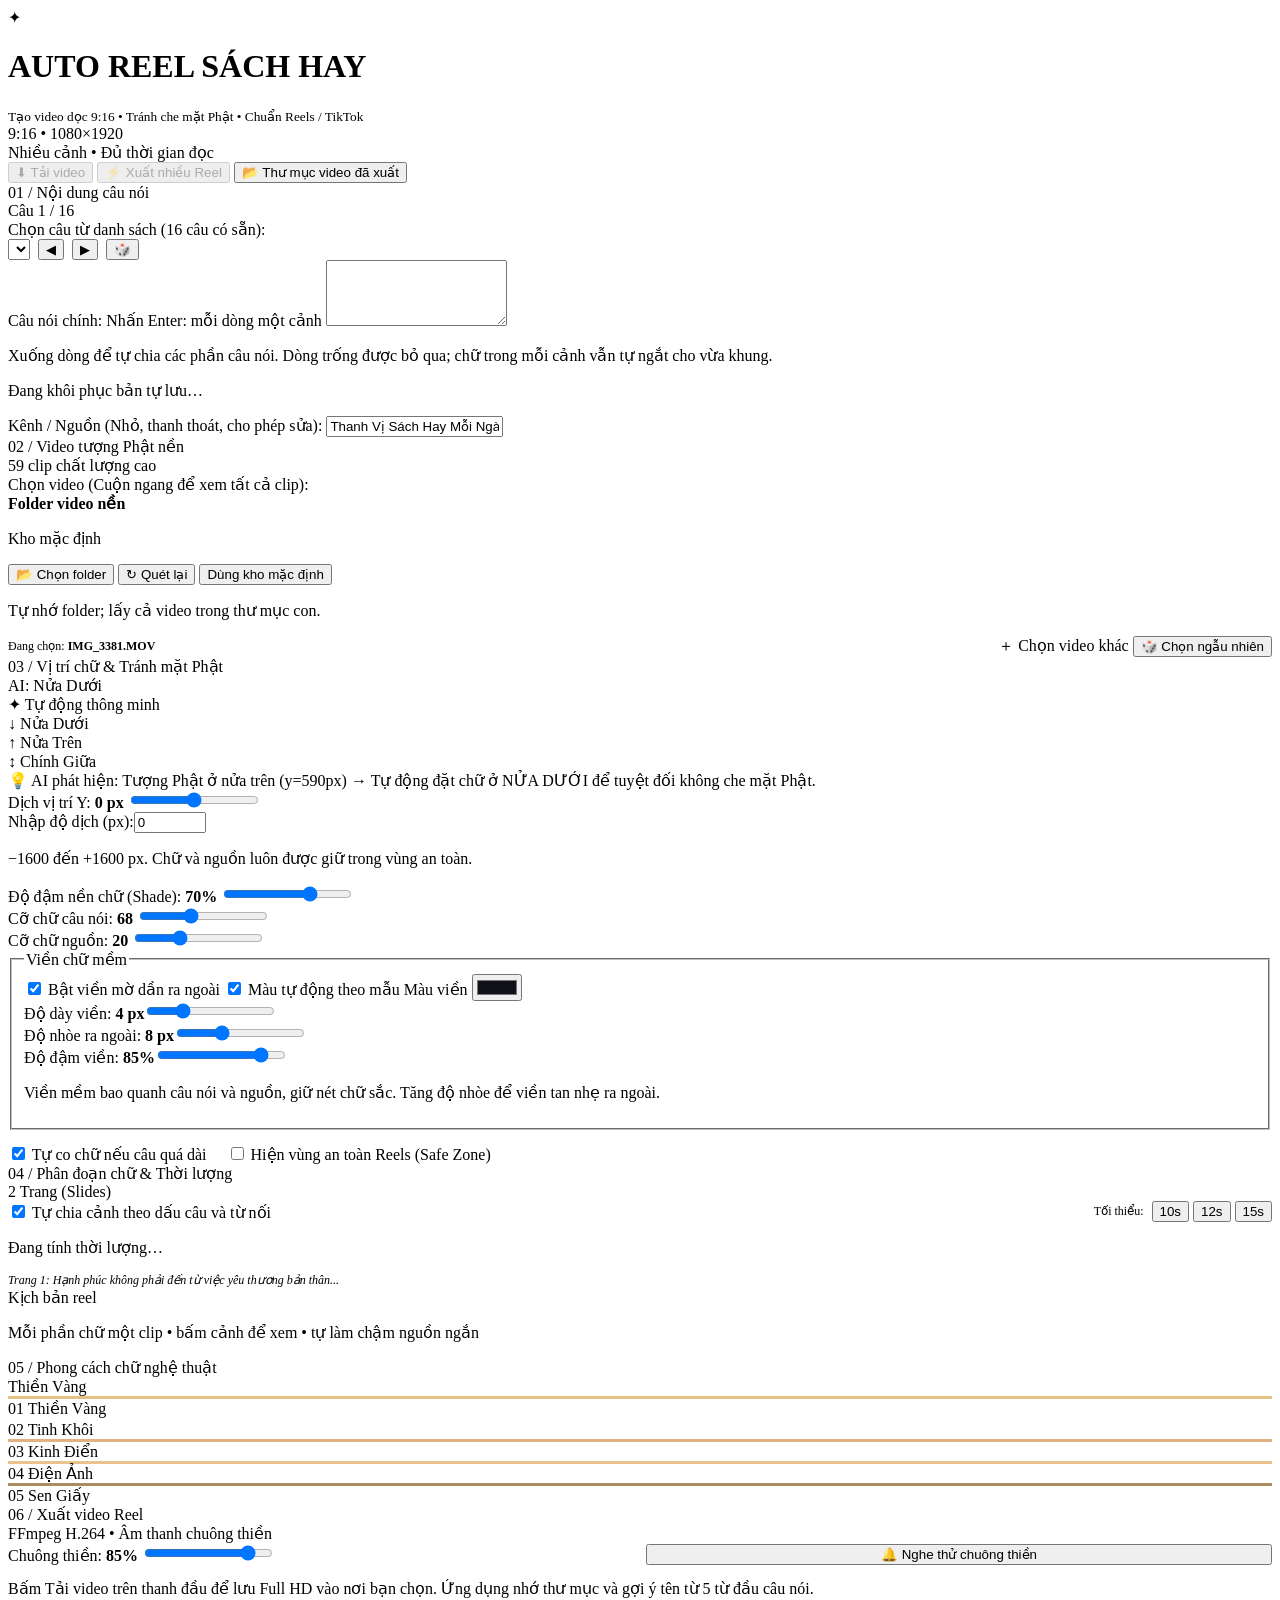
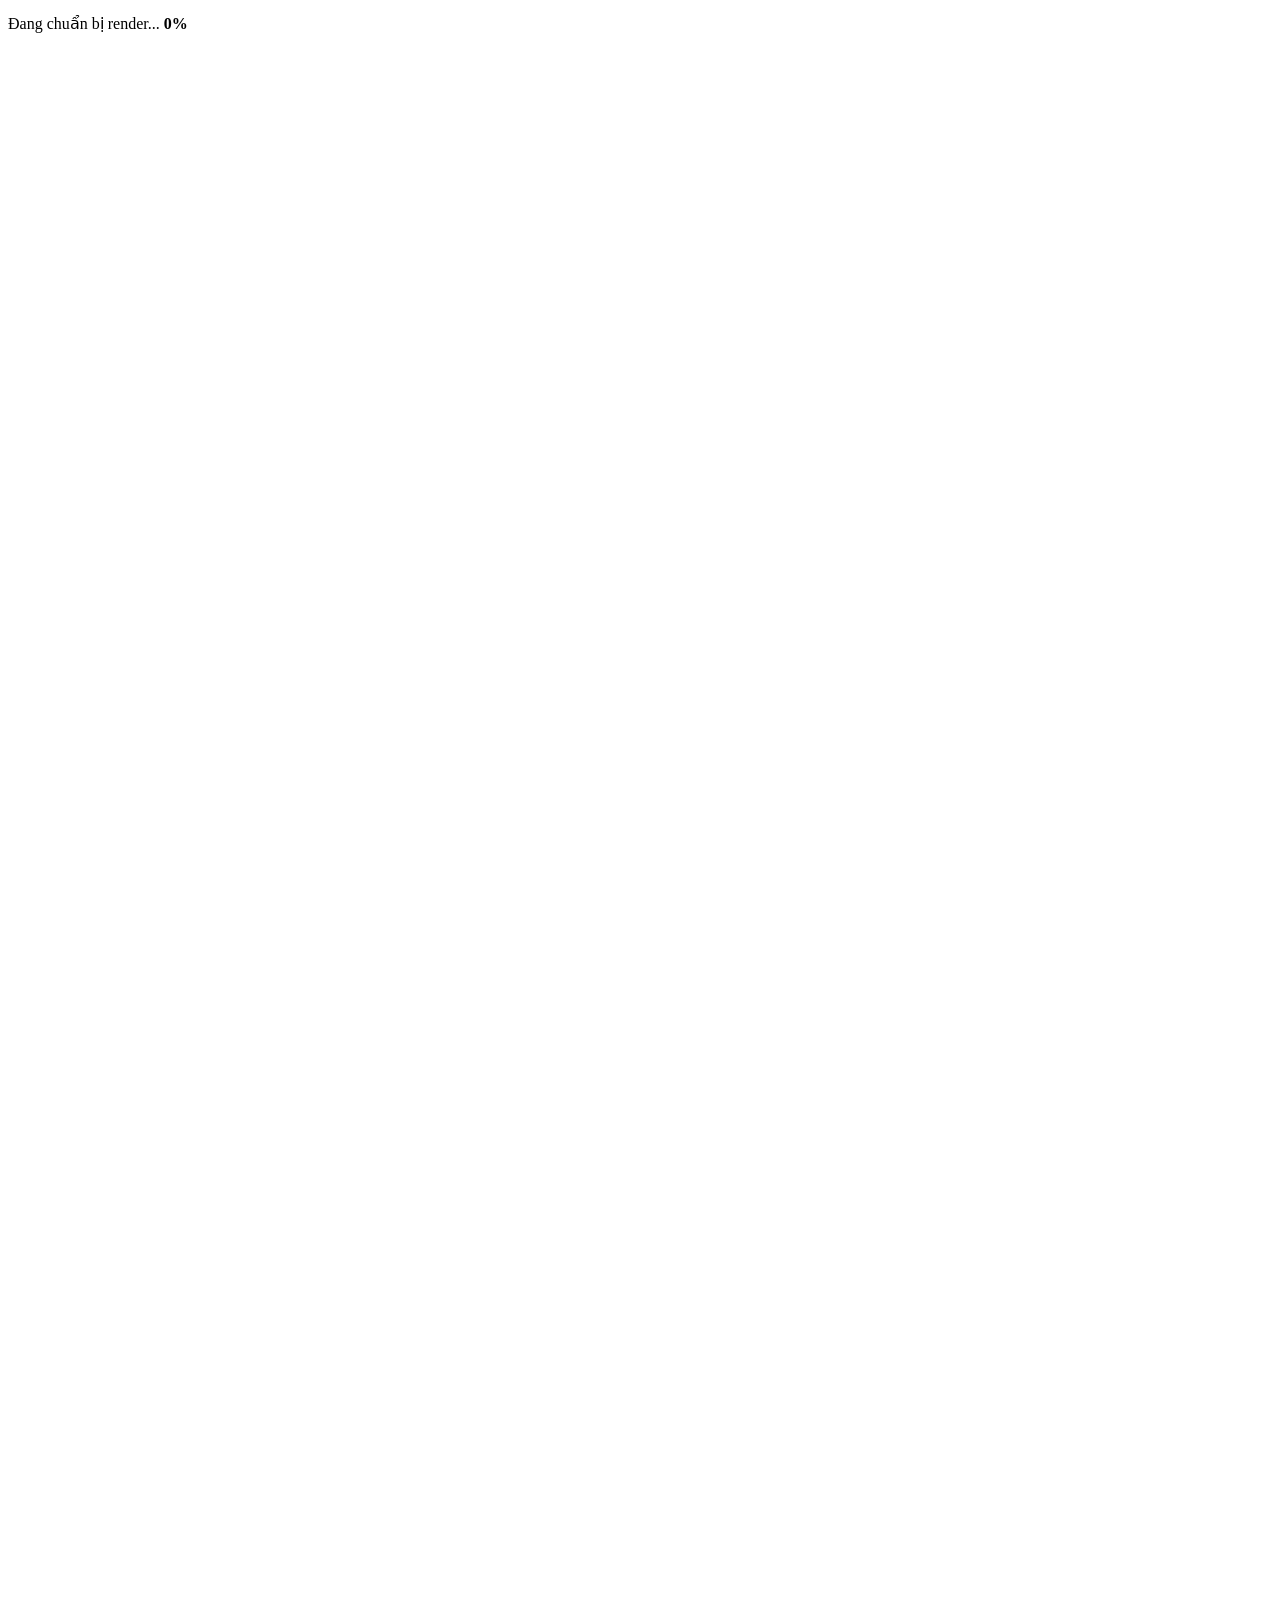
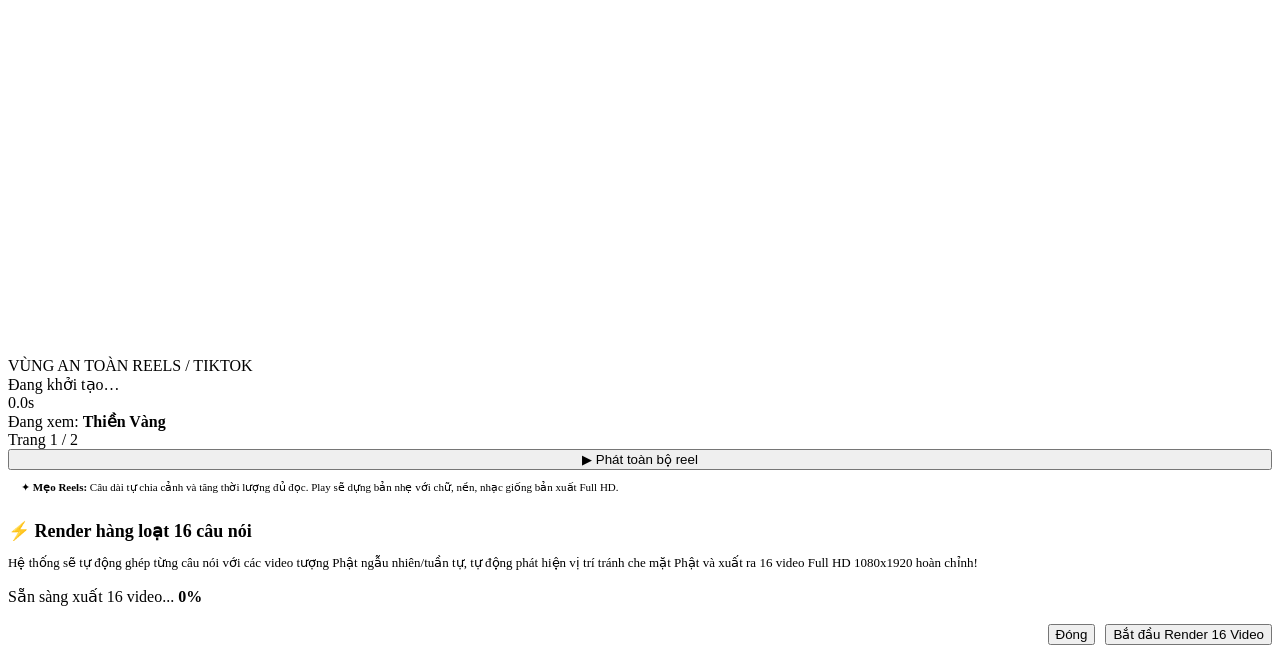
==== ui/index.html @ bd19609f "Add v8 remembered video library, clause scenes and fair footage selection" ====
<!DOCTYPE html>
<html lang="vi">
<head>
  <meta charset="utf-8">
  <meta name="viewport" content="width=device-width, initial-scale=1">
  <title>Auto Reel Sách Hay Mỗi Ngày | Trình tạo video Reels Tượng Phật</title>
  <link rel="stylesheet" href="/style.css">
</head>
<body>
  <header class="topbar">
    <div class="logo">
      <div class="logo-icon">✦</div>
      <div class="brand-text">
        <h1>AUTO REEL SÁCH HAY</h1>
        <small>Tạo video dọc 9:16 • Tránh che mặt Phật • Chuẩn Reels / TikTok</small>
      </div>
    </div>
    <div class="top-actions">
      <div class="badge gold">9:16 • 1080×1920</div>
      <div class="badge">Nhiều cảnh • Đủ thời gian đọc</div>
      <button class="btn primary small" id="btnDownloadVideo" disabled title="Lưu Full HD vào nơi đã chọn; tên gợi ý từ 5 từ đầu câu nói">⬇ Tải video</button>
      <button class="btn secondary small" id="btnBatchRender" disabled>⚡ Xuất nhiều Reel</button>
      <button class="btn small" id="btnOpenFolder">📂 Thư mục video đã xuất</button>
    </div>
  </header>

  <main class="layout">
    <!-- CỘT ĐIỀU KHIỂN BÊN TRÁI -->
    <section class="editor">
      <!-- 01 / CÂU NÓI & NGUỒN -->
      <div class="panel">
        <div class="panel-header">
          <div class="panel-title">01 / Nội dung câu nói</div>
          <div class="panel-sub" id="quoteCounter">Câu 1 / 16</div>
        </div>

        <div class="field">
          <label for="quoteSelect">Chọn câu từ danh sách (16 câu có sẵn):</label>
          <div style="display:flex; gap:8px;">
            <select id="quoteSelect"></select>
            <button class="btn small" id="btnPrevQuote" title="Câu trước">◀</button>
            <button class="btn small" id="btnNextQuote" title="Câu sau">▶</button>
            <button class="btn small" id="btnRandQuote" title="Ngẫu nhiên">🎲</button>
          </div>
        </div>

        <div class="field">
          <label for="quoteInput">
            Câu nói chính:
            <span class="hint">Nhấn Enter: mỗi dòng một cảnh</span>
          </label>
          <textarea id="quoteInput" spellcheck="false" rows="4" aria-describedby="quoteLineHelp"></textarea>
          <p class="panel-sub" id="quoteLineHelp">Xuống dòng để tự chia các phần câu nói. Dòng trống được bỏ qua; chữ trong mỗi cảnh vẫn tự ngắt cho vừa khung.</p>
          <p class="panel-sub" id="saveStatus" role="status" aria-live="polite">Đang khôi phục bản tự lưu…</p>
        </div>

        <div class="field">
          <label for="creditInput">Kênh / Nguồn (Nhỏ, thanh thoát, cho phép sửa):</label>
          <input type="text" id="creditInput" value="Thanh Vị Sách Hay Mỗi Ngày" spellcheck="false">
        </div>
      </div>

      <!-- 02 / VIDEO NỀN TƯỢNG PHẬT -->
      <div class="panel">
        <div class="panel-header">
          <div class="panel-title">02 / Video tượng Phật nền</div>
          <div class="panel-sub" id="videoCountBadge">59 clip chất lượng cao</div>
        </div>

        <div class="field">
          <label>Chọn video (Cuộn ngang để xem tất cả clip):</label>
          <div class="library-settings">
            <strong>Folder video nền</strong>
            <p id="backgroundDirectory" class="library-path">Kho mặc định</p>
            <div class="btn-group library-actions">
              <button class="btn small" id="btnSelectVideoDirectory">📂 Chọn folder</button>
              <button class="btn small" id="btnRefreshVideos">↻ Quét lại</button>
              <button class="btn small" id="btnDefaultVideoDirectory">Dùng kho mặc định</button>
            </div>
            <p class="panel-sub" id="libraryStatus" role="status">Tự nhớ folder; lấy cả video trong thư mục con.</p>
          </div>
          <div class="video-carousel" id="videoCarousel">
            <!-- Render bằng JavaScript -->
          </div>
        </div>

        <div style="display:flex; justify-content:space-between; align-items:center; margin-top:10px;">
          <div style="font-size:12px; color:var(--text-muted);" id="currentVideoName">
            Đang chọn: <strong>IMG_3381.MOV</strong>
          </div>
          <div class="btn-group">
            <label for="uploadVideoInput" class="btn small" style="cursor:pointer; margin:0;">
              ＋ Chọn video khác
            </label>
            <input type="file" id="uploadVideoInput" accept="video/*" style="display:none;">
            <button class="btn small" id="btnRandomVideo">🎲 Chọn ngẫu nhiên</button>
          </div>
        </div>
      </div>

      <!-- 03 / VỊ TRÍ CHỮ & TRÁNH MẶT PHẬT -->
      <div class="panel">
        <div class="panel-header">
          <div class="panel-title">03 / Vị trí chữ & Tránh mặt Phật</div>
          <div class="badge gold" id="posBadge">AI: Nửa Dưới</div>
        </div>

        <div class="pos-chips">
          <div class="pos-chip active" data-pos="auto">✦ Tự động thông minh</div>
          <div class="pos-chip" data-pos="bottom">↓ Nửa Dưới</div>
          <div class="pos-chip" data-pos="top">↑ Nửa Trên</div>
          <div class="pos-chip" data-pos="center">↕ Chính Giữa</div>
        </div>

        <div class="ai-recommend-bar" id="aiRecommendText">
          💡 AI phát hiện: Tượng Phật ở nửa trên (y=590px) → Tự động đặt chữ ở NỬA DƯỚI để tuyệt đối không che mặt Phật.
        </div>

        <div class="slider-grid">
          <div class="slider-field">
            <label for="verticalSlider">Dịch vị trí Y: <b id="verticalVal">0 px</b></label>
            <input type="range" id="verticalSlider" min="-1600" max="1600" value="0" step="1">
            <div class="vertical-input-row"><label for="verticalNumber">Nhập độ dịch (px):</label><input type="number" id="verticalNumber" min="-1600" max="1600" value="0" step="1"></div>
            <p class="panel-sub">−1600 đến +1600 px. Chữ và nguồn luôn được giữ trong vùng an toàn.</p>
          </div>
          <div class="slider-field">
            <label for="shadeSlider">Độ đậm nền chữ (Shade): <b id="shadeVal">70%</b></label>
            <input type="range" id="shadeSlider" min="0" max="100" value="70" step="5">
          </div>
          <div class="slider-field">
            <label for="quoteSizeSlider">Cỡ chữ câu nói: <b id="quoteSizeVal">68</b></label>
            <input type="range" id="quoteSizeSlider" min="42" max="108" value="68" step="2">
          </div>
          <div class="slider-field">
            <label for="creditSizeSlider">Cỡ chữ nguồn: <b id="creditSizeVal">20</b></label>
            <input type="range" id="creditSizeSlider" min="14" max="32" value="20" step="1">
          </div>
        </div>

        <fieldset class="outline-settings">
          <legend>Viền chữ mềm</legend>
          <div class="outline-heading">
            <label class="switch-label"><input type="checkbox" id="outlineEnabledCheck" checked> Bật viền mờ dần ra ngoài</label>
            <label class="switch-label"><input type="checkbox" id="outlineAutoColorCheck" checked> Màu tự động theo mẫu</label>
            <label class="outline-color-label" for="outlineColorInput">Màu viền <input type="color" id="outlineColorInput" value="#101018"></label>
          </div>
          <div class="slider-grid">
            <div class="slider-field"><label for="outlineWidthSlider">Độ dày viền: <b id="outlineWidthVal">4 px</b></label><input type="range" id="outlineWidthSlider" min="0" max="16" value="4" step="1"></div>
            <div class="slider-field"><label for="outlineBlurSlider">Độ nhòe ra ngoài: <b id="outlineBlurVal">8 px</b></label><input type="range" id="outlineBlurSlider" min="0" max="24" value="8" step="1"></div>
            <div class="slider-field"><label for="outlineOpacitySlider">Độ đậm viền: <b id="outlineOpacityVal">85%</b></label><input type="range" id="outlineOpacitySlider" min="0" max="100" value="85" step="5"></div>
          </div>
          <p class="panel-sub">Viền mềm bao quanh câu nói và nguồn, giữ nét chữ sắc. Tăng độ nhòe để viền tan nhẹ ra ngoài.</p>
        </fieldset>
        <div style="display:flex; gap:20px; flex-wrap:wrap; margin-top:14px;">
          <label class="switch-label">
            <input type="checkbox" id="autofitCheck" checked> Tự co chữ nếu câu quá dài
          </label>
          <label class="switch-label">
            <input type="checkbox" id="safeZoneCheck"> Hiện vùng an toàn Reels (Safe Zone)
          </label>
        </div>
      </div>

      <!-- 04 / PHÂN TRANG & THỜI LƯỢNG -->
      <div class="panel">
        <div class="panel-header">
          <div class="panel-title">04 / Phân đoạn chữ & Thời lượng</div>
          <div class="panel-sub" id="paginationBadge">2 Trang (Slides)</div>
        </div>

        <div style="display:flex; justify-content:space-between; align-items:center;">
          <label class="switch-label" style="margin:0;">
            <input type="checkbox" id="autoPaginateCheck" checked> Tự chia cảnh theo dấu câu và từ nối
          </label>

          <div style="display:flex; align-items:center; gap:8px;">
            <span style="font-size:12px; color:var(--text-muted);">Tối thiểu:</span>
            <div class="btn-group">
              <button class="btn small duration-btn" data-dur="10">10s</button>
              <button class="btn small duration-btn active" data-dur="12">12s</button>
              <button class="btn small duration-btn" data-dur="15">15s</button>
            </div>
          </div>
        </div>

        <p id="totalDuration" class="timeline-summary">Đang tính thời lượng…</p>
        <!-- Danh sách lấy từ kế hoạch chung của máy chủ -->
        <div class="slide-tabs" id="slideTabs">
          <!-- Render bằng JS: [Slide 1 (0s-6s)] [Slide 2 (6s-12s)] -->
        </div>
        <div id="slidePreviewText" style="font-size:12px; color:var(--text-muted); font-style:italic;">
          Trang 1: Hạnh phúc không phải đến từ việc yêu thương bản thân...
        </div>
      </div>

      <div class="panel scene-panel"><div class="panel-title">Kịch bản reel</div><p class="panel-sub">Mỗi phần chữ một clip • bấm cảnh để xem • tự làm chậm nguồn ngắn</p><div id="sceneList" class="scene-list"></div></div>
      <!-- 05 / CHỌN PHONG CÁCH CHỮ NGHỆ THUẬT -->
      <div class="panel">
        <div class="panel-header">
          <div class="panel-title">05 / Phong cách chữ nghệ thuật</div>
          <div class="panel-sub" id="themeNameBadge">Thiền Vàng</div>
        </div>

        <div class="templates-grid" id="templatesGrid">
          <div class="template-btn active" data-theme="0">
            <div class="template-thumb" style="background:#17243c; border-bottom: 3px solid #e5c182;"></div>
            <span>01 Thiền Vàng</span>
          </div>
          <div class="template-btn" data-theme="1">
            <div class="template-thumb" style="background:#0c1e2d; border-bottom: 3px solid #ffffff;"></div>
            <span>02 Tinh Khôi</span>
          </div>
          <div class="template-btn" data-theme="2">
            <div class="template-thumb" style="background:#1a1014; border-bottom: 3px solid #e1b27f;"></div>
            <span>03 Kinh Điển</span>
          </div>
          <div class="template-btn" data-theme="3">
            <div class="template-thumb" style="background:#020814; border-bottom: 3px solid #eac38c;"></div>
            <span>04 Điện Ảnh</span>
          </div>
          <div class="template-btn" data-theme="4">
            <div class="template-thumb" style="background:#fff8e9; border-bottom: 3px solid #ab8c60;"></div>
            <span>05 Sen Giấy</span>
          </div>
        </div>
      </div>

      <!-- 06 / XUẤT VIDEO -->
      <div class="panel">
        <div class="panel-header">
          <div class="panel-title">06 / Xuất video Reel</div>
          <div class="panel-sub">FFmpeg H.264 • Âm thanh chuông thiền</div>
        </div>

        <div style="display:grid; grid-template-columns: 1fr 1fr; gap:12px; margin-bottom:14px;">
          <div class="slider-field">
            <label for="musicVolSlider">Chuông thiền: <b id="musicVolVal">85%</b></label>
            <input type="range" id="musicVolSlider" min="0" max="100" value="85" step="5">
          </div>
          <div style="display:flex; align-items:flex-end;">
            <button class="btn small" id="btnTestAudio" style="width:100%;">🔔 Nghe thử chuông thiền</button>
          </div>
        </div>

        <!-- PROGRESS BAR -->
        <p class="panel-sub" style="margin-top:12px;">Bấm Tải video trên thanh đầu để lưu Full HD vào nơi bạn chọn. Ứng dụng nhớ thư mục và gợi ý tên từ 5 từ đầu câu nói.</p>
        <div class="progress-box" id="progressBox">
          <div class="progress-text">
            <span id="progressStatus">Đang chuẩn bị render...</span>
            <b id="progressPercent">0%</b>
          </div>
          <div class="progress-bar-bg">
            <div class="progress-bar-fill" id="progressBarFill"></div>
          </div>
        </div>
      </div>
    </section>

    <!-- CỘT XEM TRƯỚC BÊN PHẢI (LIVE PREVIEW & VIDEO PLAYER) -->
    <aside class="preview-container">
      <div class="phone-mockup" id="phoneMockup">
        <div class="phone-header-notch"></div>

        <!-- Video nền thực tế -->
        <video id="previewVideo" playsinline preload="metadata" style="position:absolute; width:100%; height:100%; object-fit:cover; display:none;"></video>

        <!-- Canvas kết xuất đồ họa chữ -->
        <canvas class="stage-canvas" id="previewCanvas" width="1080" height="1920"></canvas>

        <!-- Khung vùng an toàn Reels -->
        <div class="safe-zone-overlay" id="safeZoneOverlay">
          <div class="safe-zone-tag">VÙNG AN TOÀN REELS / TIKTOK</div>
        </div>
      </div>

      <div class="preview-controls">
        <div id="playbackStatus" role="status" aria-live="polite">Đang khởi tạo…</div><div id="playbackTime" class="panel-sub">0.0s</div>
        <div class="preview-meta">
          <div>Đang xem: <strong id="previewStyleName">Thiền Vàng</strong></div>
          <div id="previewSlideIndicator">Trang 1 / 2</div>
        </div>

        <div style="display:flex; gap:8px;">
          <button class="btn small" id="btnTogglePlayVideo" style="flex:1;">▶ Phát toàn bộ reel</button>
          <button class="btn small" id="btnWatchRendered" style="flex:1; display:none;">👁 Xem lại video vừa render</button>
        </div>

        <div style="font-size:11px; color:var(--text-dim); line-height:1.5; padding:8px 12px; background:rgba(255,255,255,0.03); border-radius:8px; border:1px solid rgba(255,255,255,0.06);">
          ✦ <strong>Mẹo Reels:</strong> Câu dài tự chia cảnh và tăng thời lượng đủ đọc. Play sẽ dựng bản nhẹ với chữ, nền, nhạc giống bản xuất Full HD.
        </div>
      </div>
    </aside>
  </main>

  <!-- MODAL RENDER HÀNG LOẠT -->
  <div class="modal-overlay" id="batchModal">
    <div class="modal">
      <h2 style="font-size:18px; margin-bottom:8px; color:var(--accent-gold);">⚡ Render hàng loạt 16 câu nói</h2>
      <p style="font-size:13px; color:var(--text-muted); margin-bottom:16px;">
        Hệ thống sẽ tự động ghép từng câu nói với các video tượng Phật ngẫu nhiên/tuần tự, tự động phát hiện vị trí tránh che mặt Phật và xuất ra 16 video Full HD 1080x1920 hoàn chỉnh!
      </p>

      <div class="progress-box active" style="margin-bottom:18px;">
        <div class="progress-text">
          <span id="batchStatus">Sẵn sàng xuất 16 video...</span>
          <b id="batchPercent">0%</b>
        </div>
        <div class="progress-bar-bg">
          <div class="progress-bar-fill" id="batchBarFill"></div>
        </div>
      </div>

      <div style="display:flex; justify-content:flex-end; gap:10px;">
        <button class="btn" id="btnCloseBatchModal">Đóng</button>
        <button class="btn primary" id="btnStartBatchRender">Bắt đầu Render 16 Video</button>
      </div>
    </div>
  </div>

  <script src="/app.js"></script>
</body>
</html>
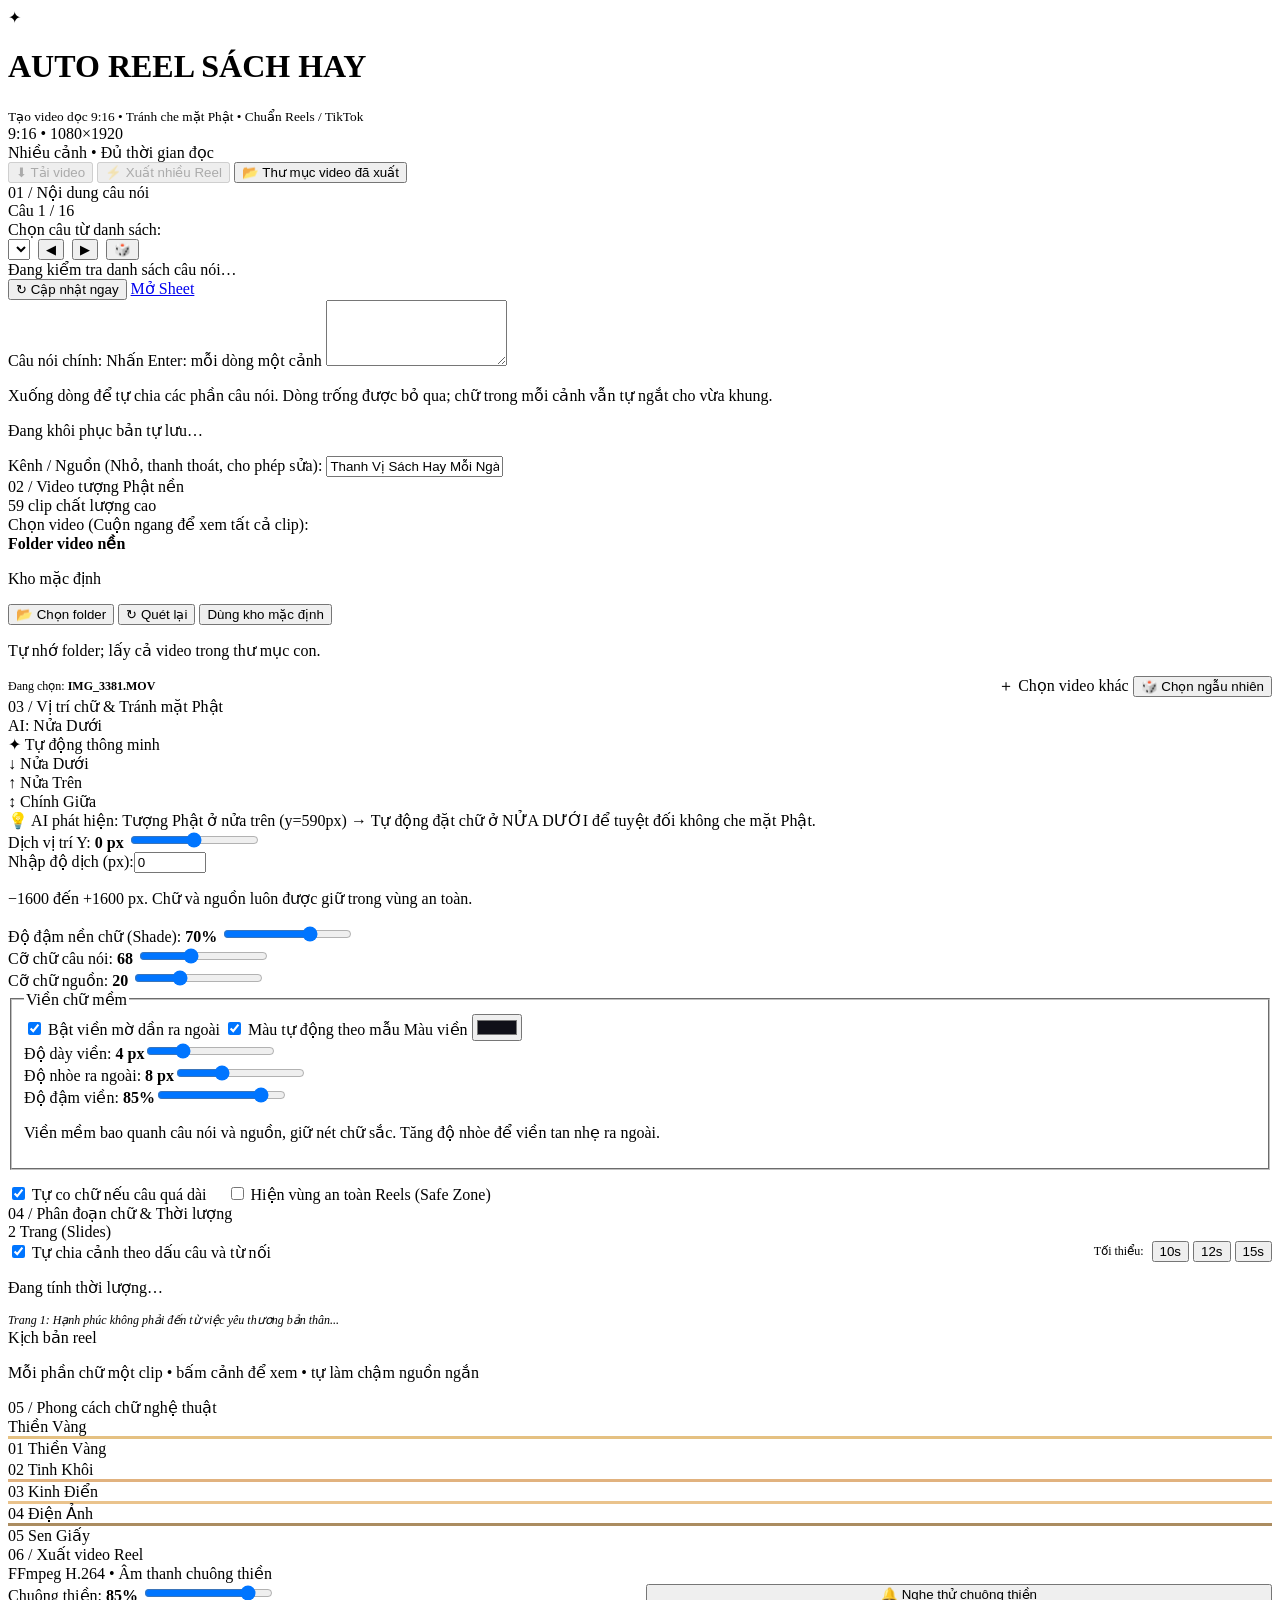
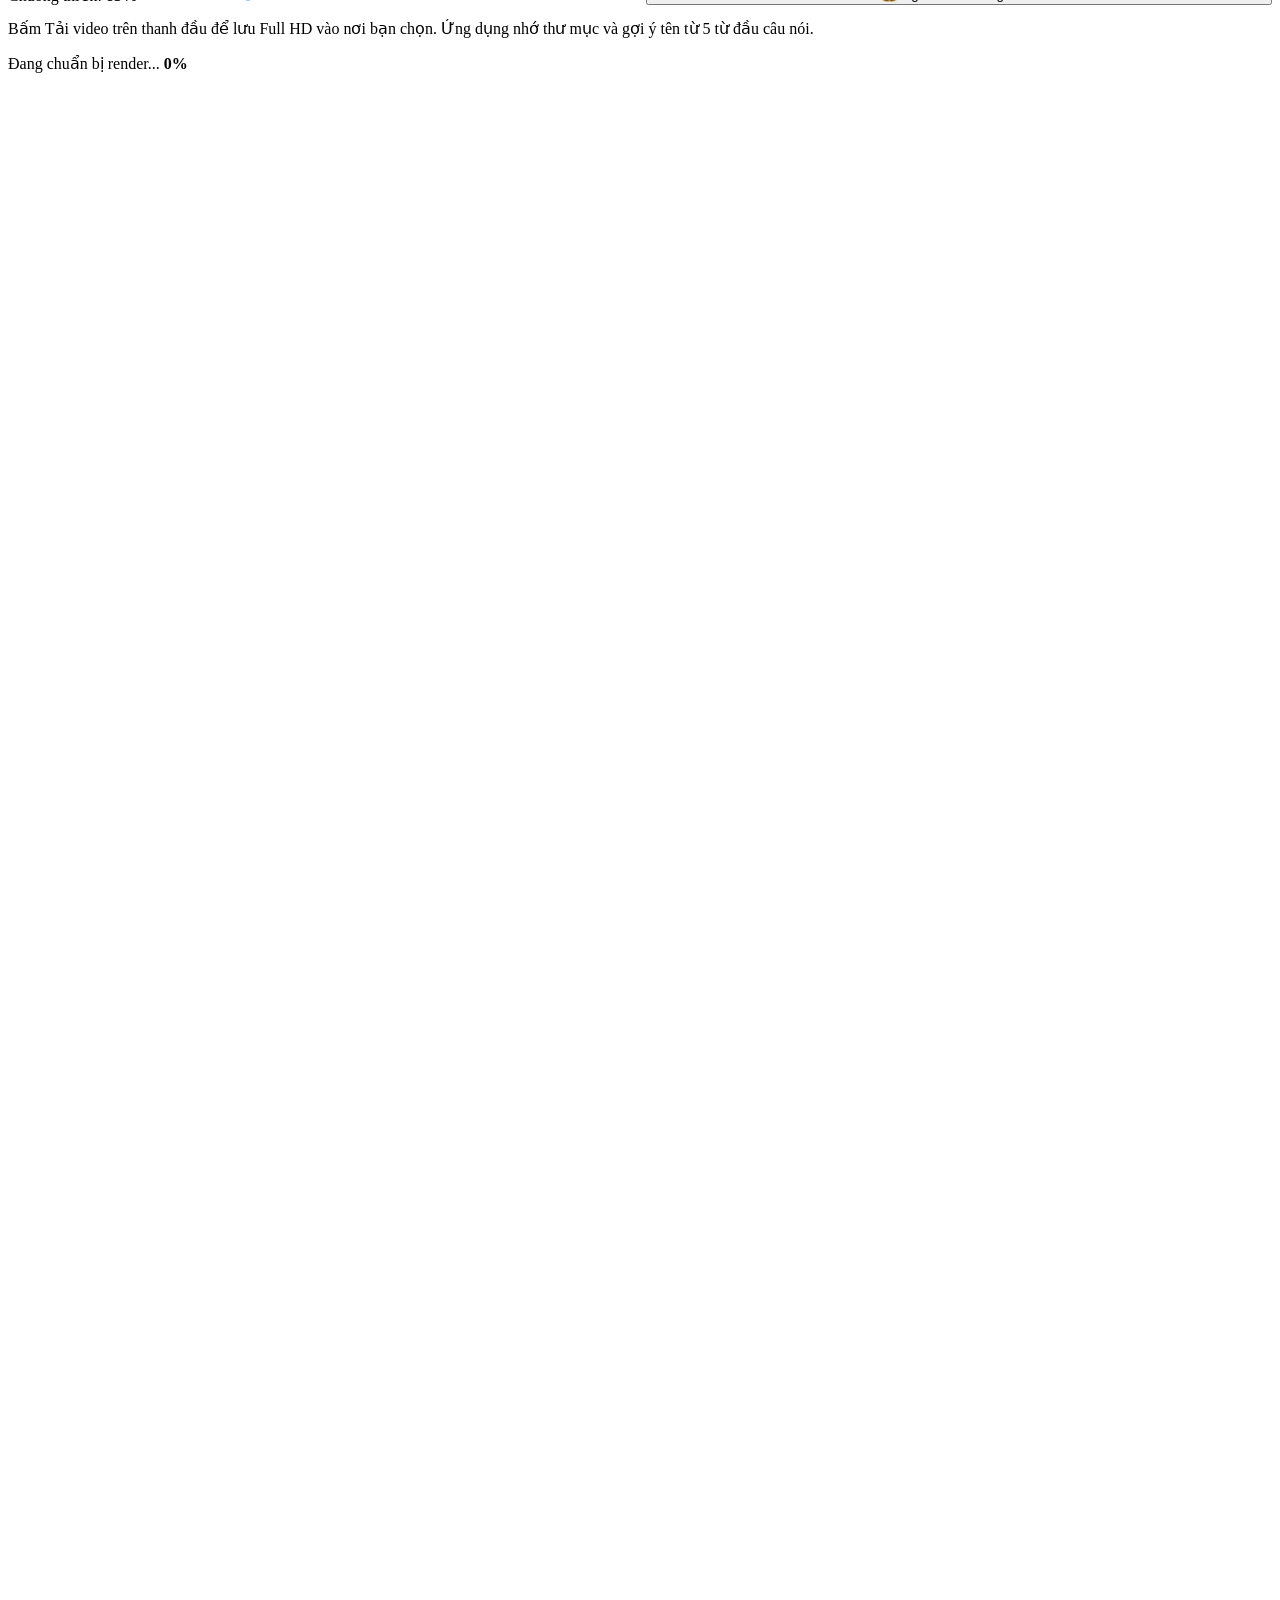
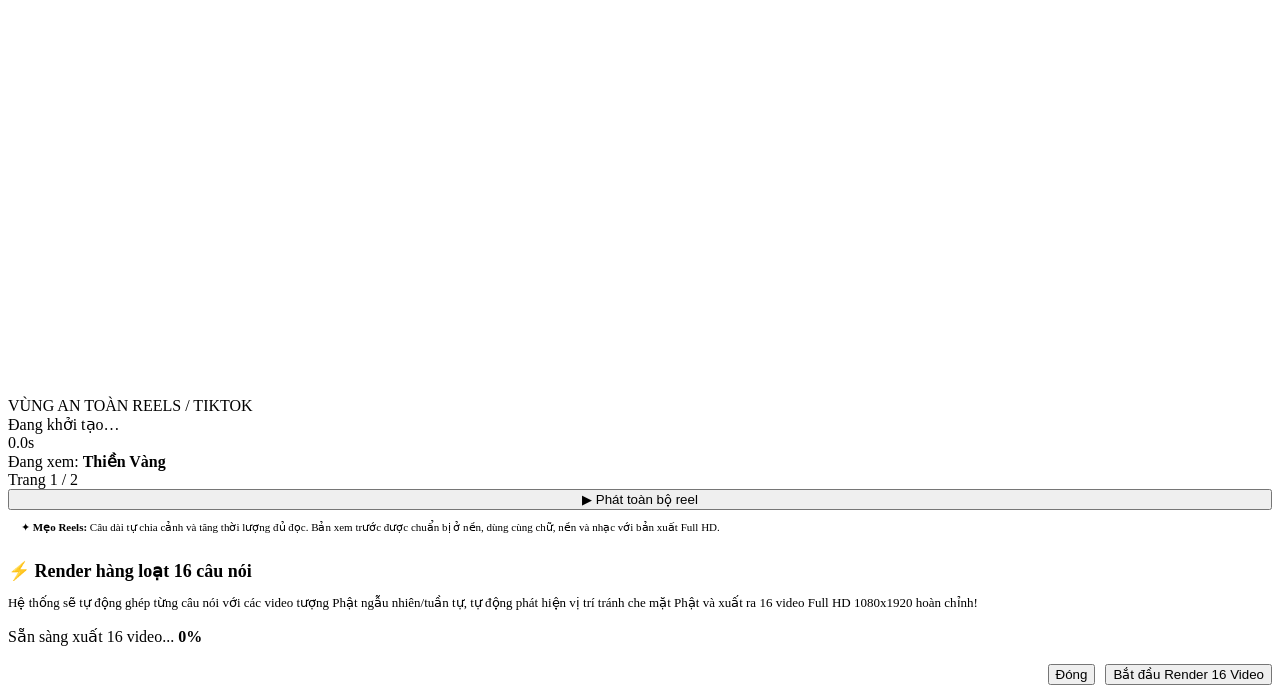
==== commit d9d398a8: "Add read-only Sheet sync, uniform text baselines and fast warm previews" ====
--- a/ui/index.html
+++ b/ui/index.html
@@ -35,12 +35,19 @@
         </div>
 
         <div class="field">
-          <label for="quoteSelect">Chọn câu từ danh sách (16 câu có sẵn):</label>
+          <label for="quoteSelect" id="quoteListLabel">Chọn câu từ danh sách:</label>
           <div style="display:flex; gap:8px;">
             <select id="quoteSelect"></select>
             <button class="btn small" id="btnPrevQuote" title="Câu trước">◀</button>
             <button class="btn small" id="btnNextQuote" title="Câu sau">▶</button>
             <button class="btn small" id="btnRandQuote" title="Ngẫu nhiên">🎲</button>
+          </div>
+          <div class="quote-sync-bar">
+            <span id="quoteSyncStatus" role="status" aria-live="polite">Đang kiểm tra danh sách câu nói…</span>
+            <div class="btn-group">
+              <button class="btn small" id="btnSyncQuotes">↻ Cập nhật ngay</button>
+              <a class="btn small" href="https://docs.google.com/spreadsheets/d/1Ku40G9gH89W7eRpN6u6NAYnxj2hGf8Gv-QL_34a2teI/edit" target="_blank" rel="noopener noreferrer">Mở Sheet</a>
+            </div>
           </div>
         </div>
 
@@ -286,7 +293,7 @@
         </div>
 
         <div style="font-size:11px; color:var(--text-dim); line-height:1.5; padding:8px 12px; background:rgba(255,255,255,0.03); border-radius:8px; border:1px solid rgba(255,255,255,0.06);">
-          ✦ <strong>Mẹo Reels:</strong> Câu dài tự chia cảnh và tăng thời lượng đủ đọc. Play sẽ dựng bản nhẹ với chữ, nền, nhạc giống bản xuất Full HD.
+          ✦ <strong>Mẹo Reels:</strong> Câu dài tự chia cảnh và tăng thời lượng đủ đọc. Bản xem trước được chuẩn bị ở nền, dùng cùng chữ, nền và nhạc với bản xuất Full HD.
         </div>
       </div>
     </aside>
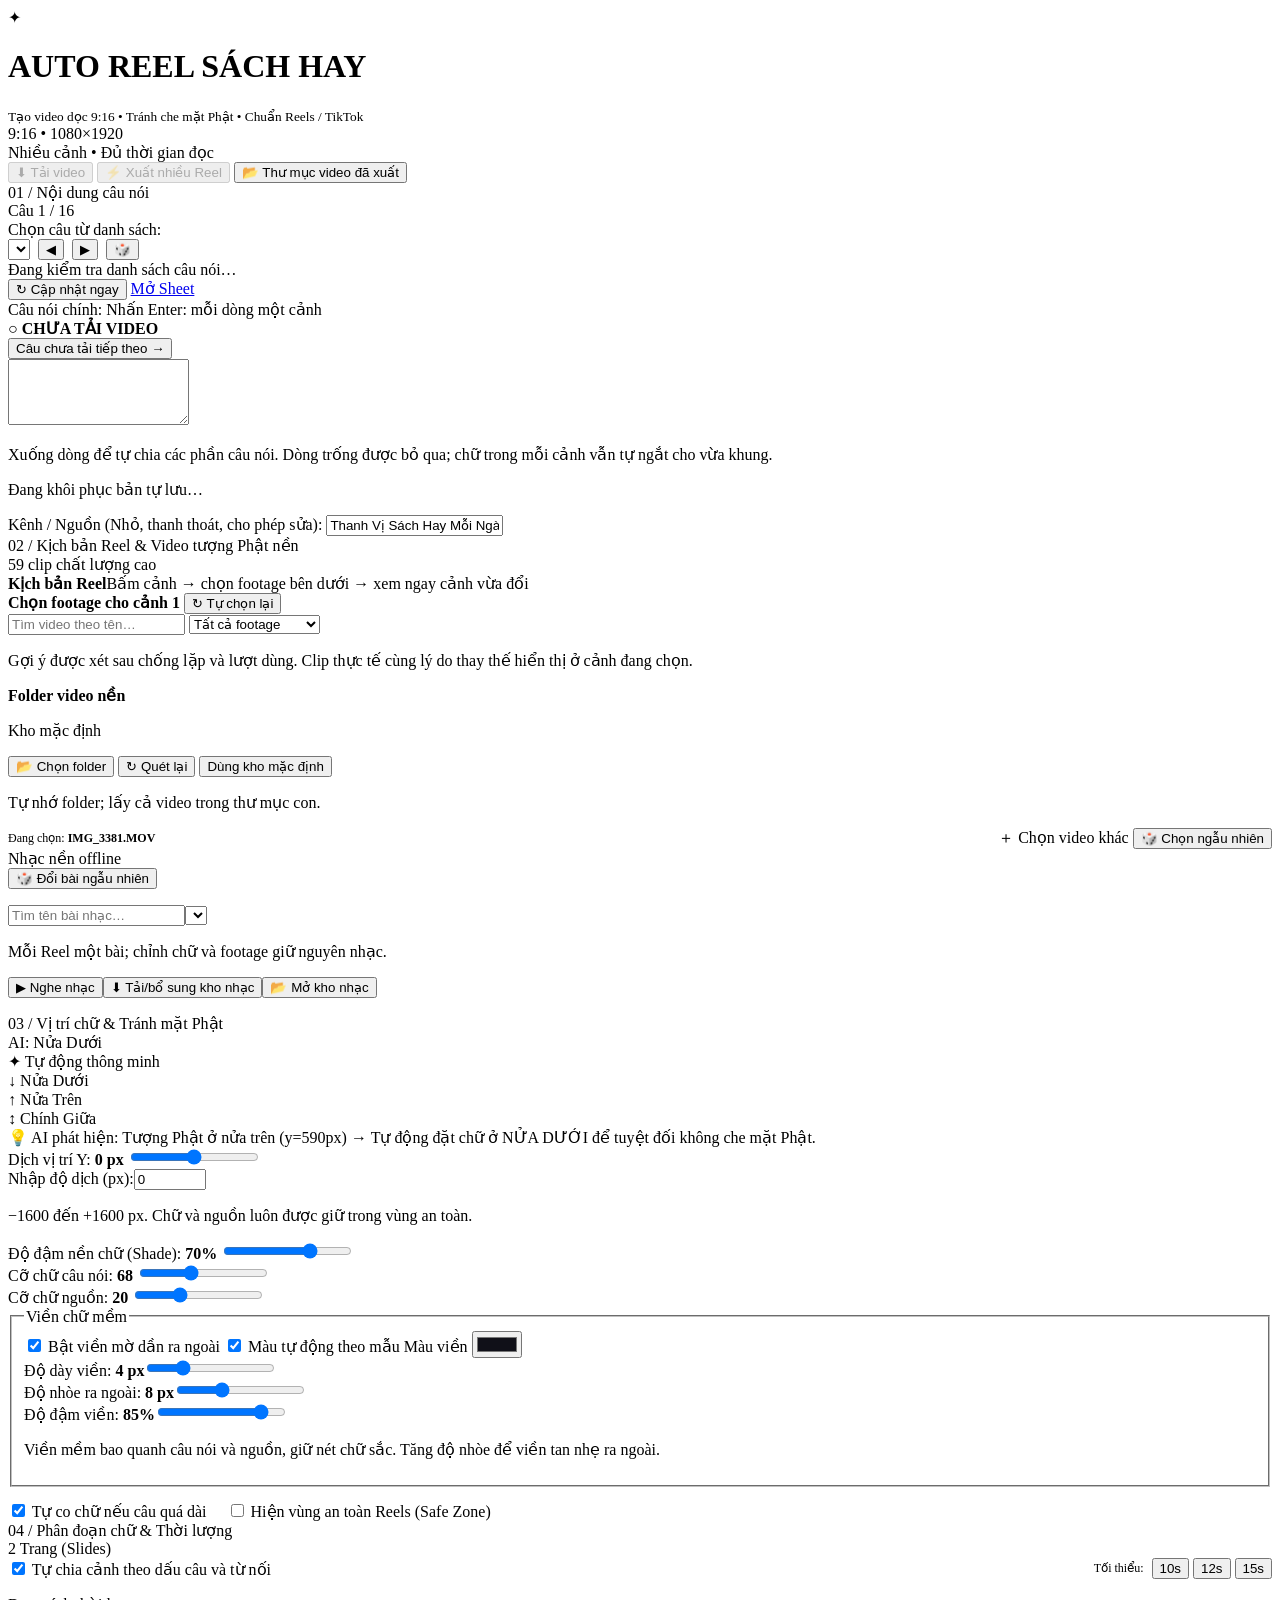
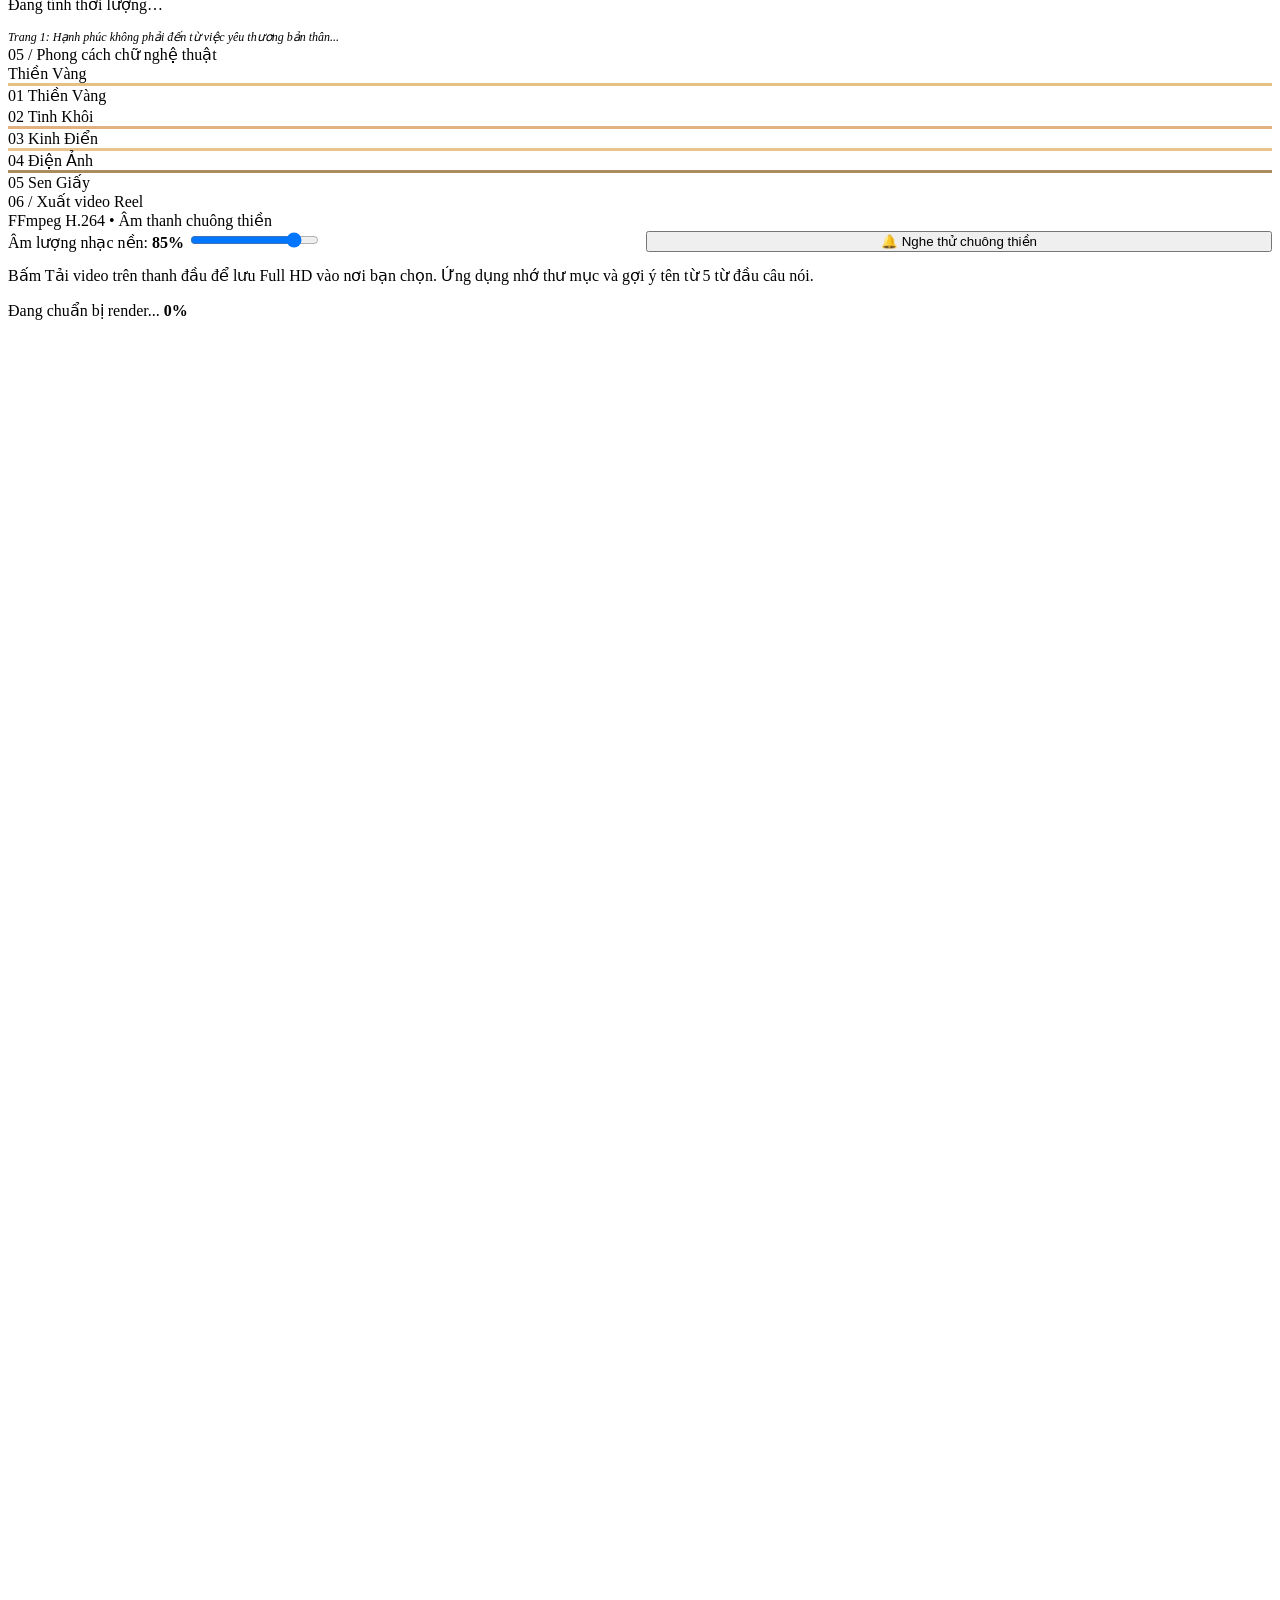
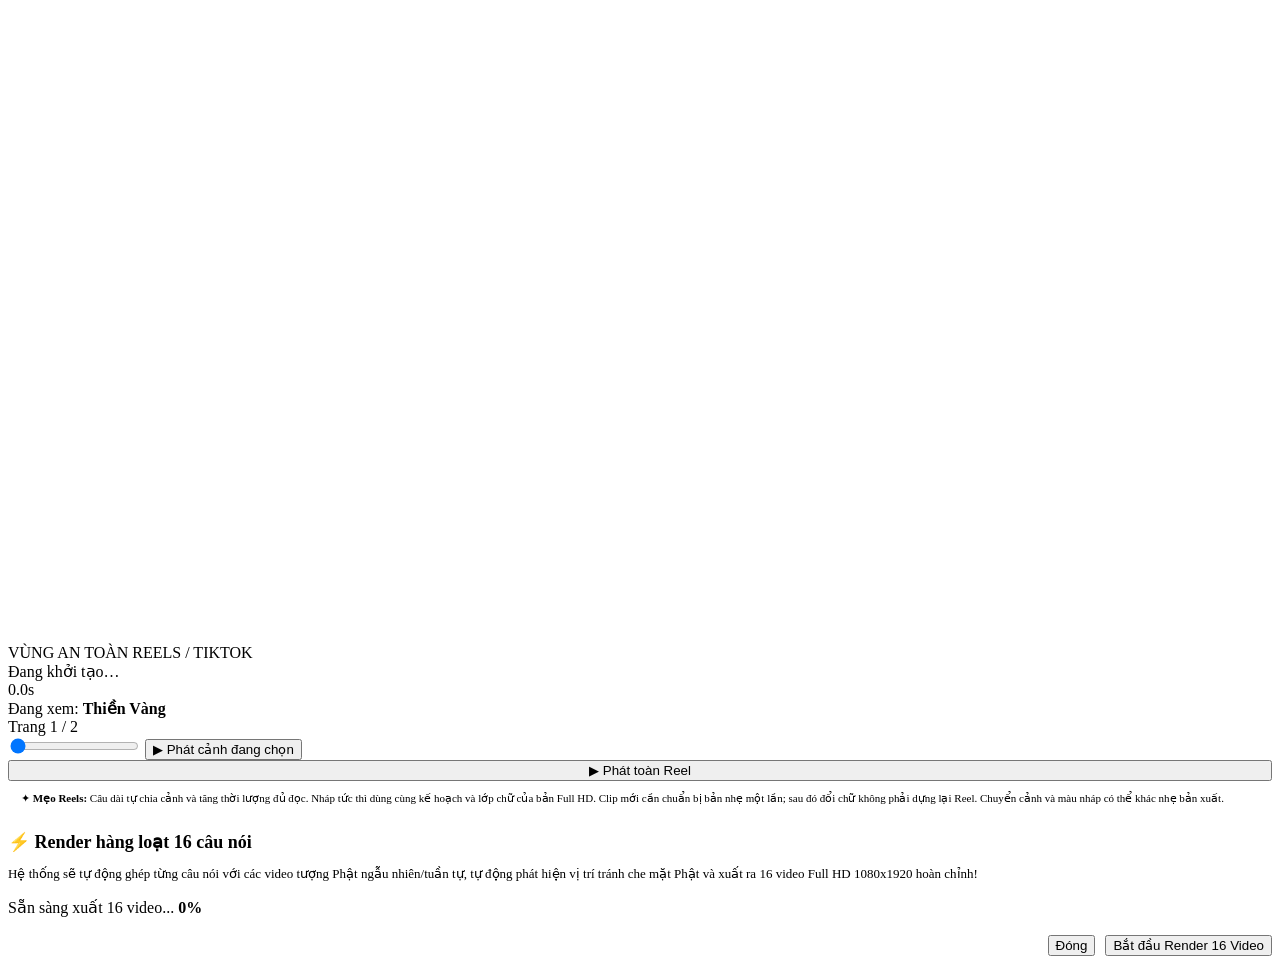
==== commit 5ce71c3b: "Add v10 instant scene previews, offline music and quote download history" ====
--- a/ui/index.html
+++ b/ui/index.html
@@ -56,6 +56,11 @@
             Câu nói chính:
             <span class="hint">Nhấn Enter: mỗi dòng một cảnh</span>
           </label>
+          <div class="quote-download-panel" aria-live="polite">
+            <strong id="quoteDownloadStatus">○ CHƯA TẢI VIDEO</strong>
+            <span id="quoteDownloadDetail"></span>
+            <div class="download-status-actions"><span id="quoteDownloadSummary"></span><button class="btn small" id="btnNextUndownloaded">Câu chưa tải tiếp theo →</button><button class="btn small" id="btnRestoreDraft" hidden>Mở bản nháp trước</button></div>
+          </div>
           <textarea id="quoteInput" spellcheck="false" rows="4" aria-describedby="quoteLineHelp"></textarea>
           <p class="panel-sub" id="quoteLineHelp">Xuống dòng để tự chia các phần câu nói. Dòng trống được bỏ qua; chữ trong mỗi cảnh vẫn tự ngắt cho vừa khung.</p>
           <p class="panel-sub" id="saveStatus" role="status" aria-live="polite">Đang khôi phục bản tự lưu…</p>
@@ -70,12 +75,25 @@
       <!-- 02 / VIDEO NỀN TƯỢNG PHẬT -->
       <div class="panel">
         <div class="panel-header">
-          <div class="panel-title">02 / Video tượng Phật nền</div>
+          <div class="panel-title">02 / Kịch bản Reel & Video tượng Phật nền</div>
           <div class="panel-sub" id="videoCountBadge">59 clip chất lượng cao</div>
         </div>
 
         <div class="field">
-          <label>Chọn video (Cuộn ngang để xem tất cả clip):</label>
+          <div class="scene-heading"><strong>Kịch bản Reel</strong><span class="panel-sub">Bấm cảnh → chọn footage bên dưới → xem ngay cảnh vừa đổi</span></div>
+          <div id="sceneList" class="scene-list"></div>
+          <div class="footage-toolbar">
+            <strong id="footageTargetLabel">Chọn footage cho cảnh 1</strong>
+            <button class="btn small" id="btnResetSceneVideo">↻ Tự chọn lại</button>
+          </div>
+          <div class="footage-tools">
+            <input type="search" id="footageSearch" placeholder="Tìm video theo tên…" aria-label="Tìm footage theo tên">
+            <select id="footageFilter" aria-label="Lọc footage"><option value="all">Tất cả footage</option><option value="suitable">Phù hợp cảnh này</option></select>
+          </div>
+          <p class="panel-sub">Gợi ý được xét sau chống lặp và lượt dùng. Clip thực tế cùng lý do thay thế hiển thị ở cảnh đang chọn.</p>
+          <div class="video-carousel" id="videoCarousel">
+            <!-- Render bằng JavaScript -->
+          </div>
           <div class="library-settings">
             <strong>Folder video nền</strong>
             <p id="backgroundDirectory" class="library-path">Kho mặc định</p>
@@ -86,9 +104,6 @@
             </div>
             <p class="panel-sub" id="libraryStatus" role="status">Tự nhớ folder; lấy cả video trong thư mục con.</p>
           </div>
-          <div class="video-carousel" id="videoCarousel">
-            <!-- Render bằng JavaScript -->
-          </div>
         </div>
 
         <div style="display:flex; justify-content:space-between; align-items:center; margin-top:10px;">
@@ -106,6 +121,14 @@
       </div>
 
       <!-- 03 / VỊ TRÍ CHỮ & TRÁNH MẶT PHẬT -->
+      <div class="panel music-panel">
+        <div class="panel-header"><div class="panel-title">Nhạc nền offline</div><button class="btn small" id="btnRandomMusic">🎲 Đổi bài ngẫu nhiên</button></div>
+        <p class="library-path" id="musicDirectory"></p>
+        <div class="footage-tools"><input type="search" id="musicSearch" placeholder="Tìm tên bài nhạc…" aria-label="Tìm nhạc"><select id="musicSelect" aria-label="Chọn nhạc nền"></select></div>
+        <p id="currentMusicName" class="panel-sub">Mỗi Reel một bài; chỉnh chữ và footage giữ nguyên nhạc.</p>
+        <div class="btn-group library-actions"><button class="btn small" id="btnListenMusic">▶ Nghe nhạc</button><button class="btn small" id="btnDownloadMusic">⬇ Tải/bổ sung kho nhạc</button><button class="btn small" id="btnOpenMusicFolder">📂 Mở kho nhạc</button></div>
+        <p id="musicLibraryStatus" class="panel-sub" role="status"></p>
+      </div>
       <div class="panel">
         <div class="panel-header">
           <div class="panel-title">03 / Vị trí chữ & Tránh mặt Phật</div>
@@ -200,7 +223,7 @@
         </div>
       </div>
 
-      <div class="panel scene-panel"><div class="panel-title">Kịch bản reel</div><p class="panel-sub">Mỗi phần chữ một clip • bấm cảnh để xem • tự làm chậm nguồn ngắn</p><div id="sceneList" class="scene-list"></div></div>
+
       <!-- 05 / CHỌN PHONG CÁCH CHỮ NGHỆ THUẬT -->
       <div class="panel">
         <div class="panel-header">
@@ -241,7 +264,7 @@
 
         <div style="display:grid; grid-template-columns: 1fr 1fr; gap:12px; margin-bottom:14px;">
           <div class="slider-field">
-            <label for="musicVolSlider">Chuông thiền: <b id="musicVolVal">85%</b></label>
+            <label for="musicVolSlider">Âm lượng nhạc nền: <b id="musicVolVal">85%</b></label>
             <input type="range" id="musicVolSlider" min="0" max="100" value="85" step="5">
           </div>
           <div style="display:flex; align-items:flex-end;">
@@ -287,13 +310,15 @@
           <div id="previewSlideIndicator">Trang 1 / 2</div>
         </div>
 
+        <input id="draftSeek" type="range" min="0" max="1" step="0.01" value="0" aria-label="Tua bản nháp">
+        <button class="btn small" id="btnPlayScene">▶ Phát cảnh đang chọn</button>
         <div style="display:flex; gap:8px;">
-          <button class="btn small" id="btnTogglePlayVideo" style="flex:1;">▶ Phát toàn bộ reel</button>
+          <button class="btn small" id="btnTogglePlayVideo" style="flex:1;">▶ Phát toàn Reel</button>
           <button class="btn small" id="btnWatchRendered" style="flex:1; display:none;">👁 Xem lại video vừa render</button>
         </div>
 
         <div style="font-size:11px; color:var(--text-dim); line-height:1.5; padding:8px 12px; background:rgba(255,255,255,0.03); border-radius:8px; border:1px solid rgba(255,255,255,0.06);">
-          ✦ <strong>Mẹo Reels:</strong> Câu dài tự chia cảnh và tăng thời lượng đủ đọc. Bản xem trước được chuẩn bị ở nền, dùng cùng chữ, nền và nhạc với bản xuất Full HD.
+          ✦ <strong>Mẹo Reels:</strong> Câu dài tự chia cảnh và tăng thời lượng đủ đọc. Nháp tức thì dùng cùng kế hoạch và lớp chữ của bản Full HD. Clip mới cần chuẩn bị bản nhẹ một lần; sau đó đổi chữ không phải dựng lại Reel. Chuyển cảnh và màu nháp có thể khác nhẹ bản xuất.
         </div>
       </div>
     </aside>
@@ -324,6 +349,7 @@
     </div>
   </div>
 
+  <script src="/draft_player.js"></script>
   <script src="/app.js"></script>
 </body>
 </html>
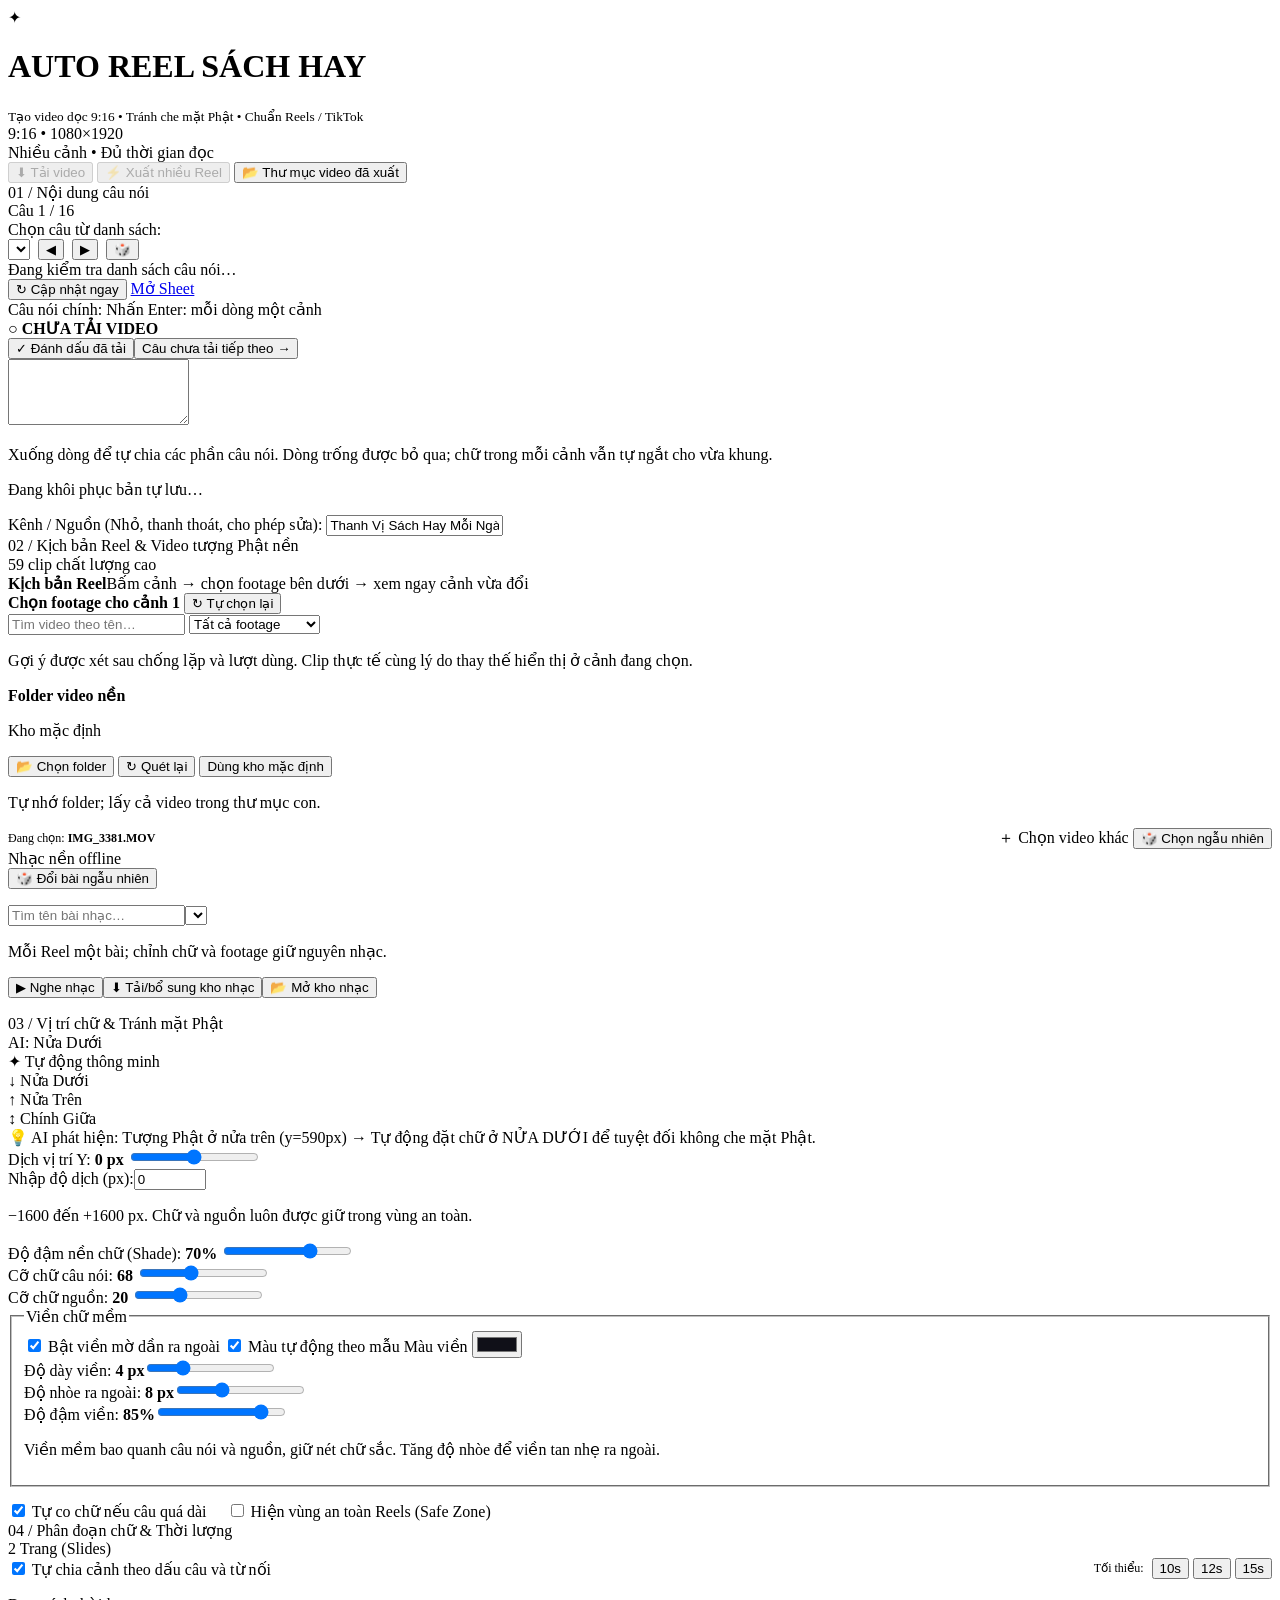
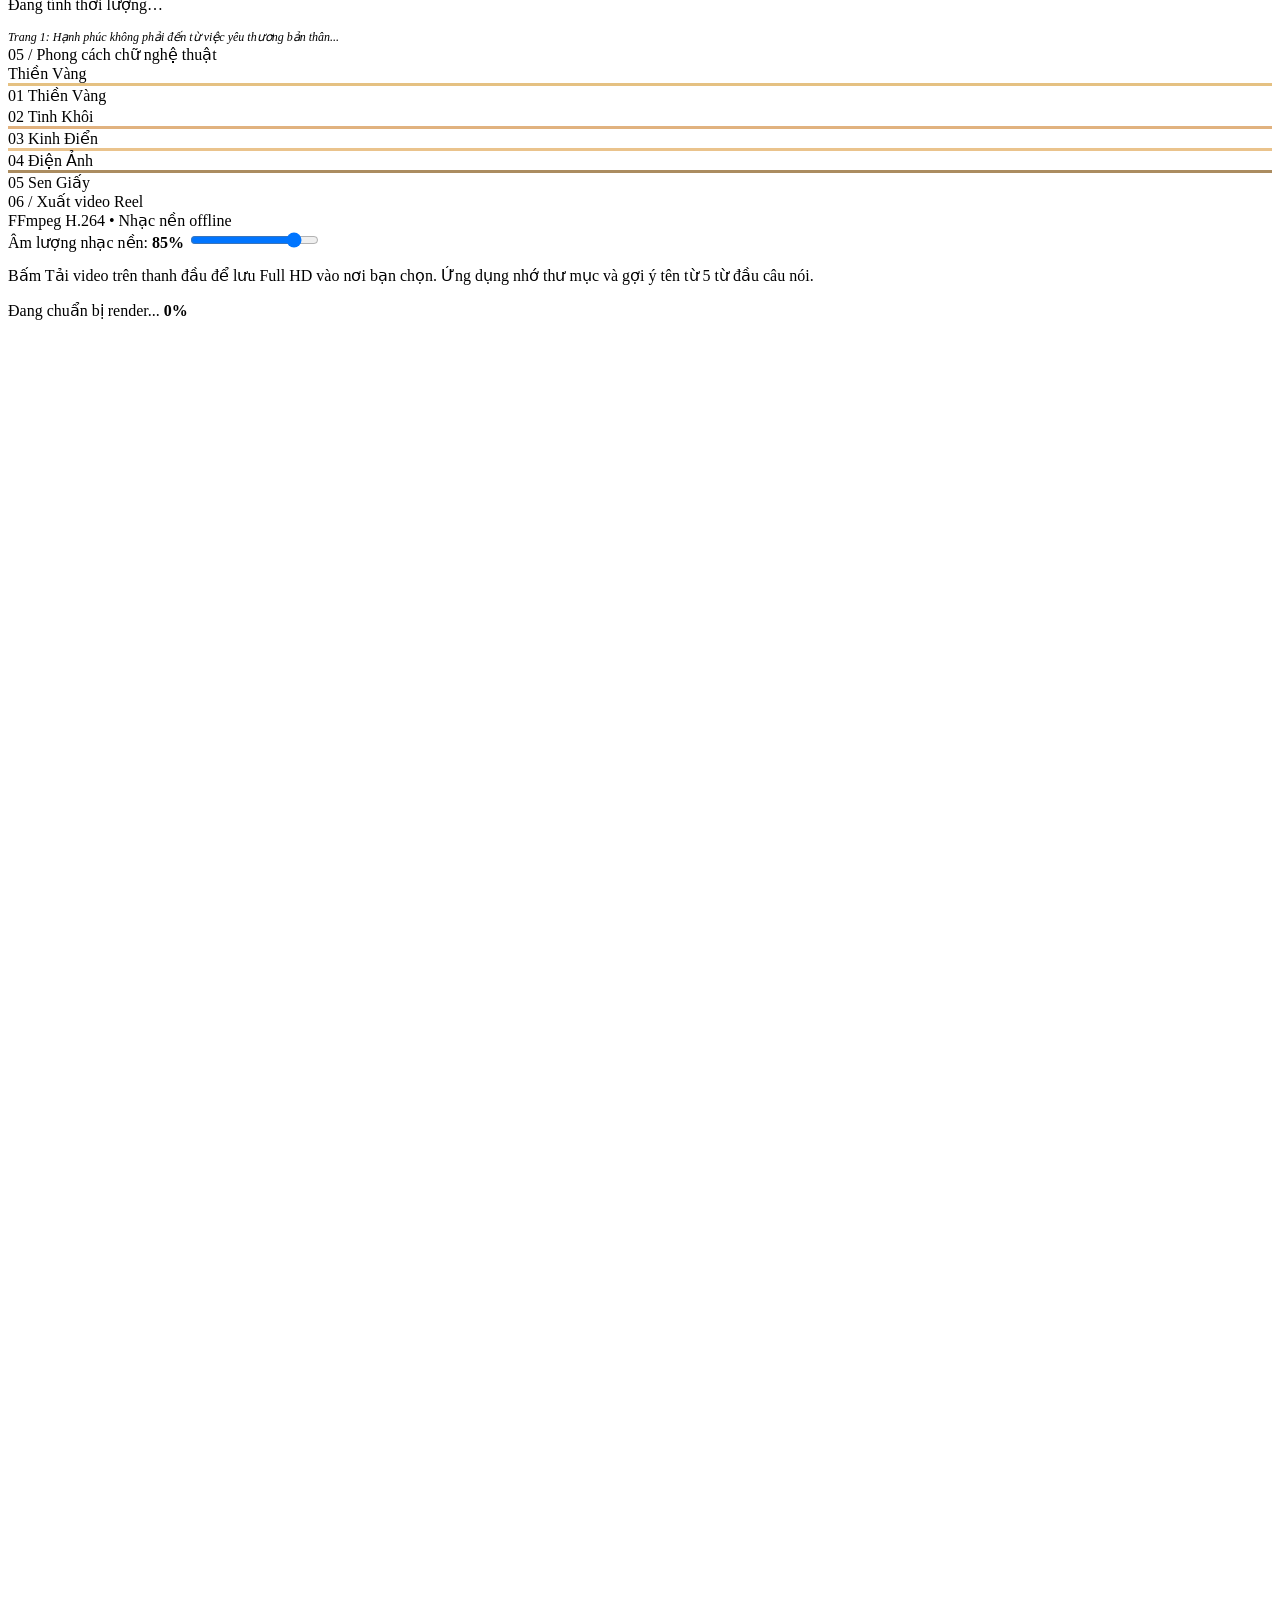
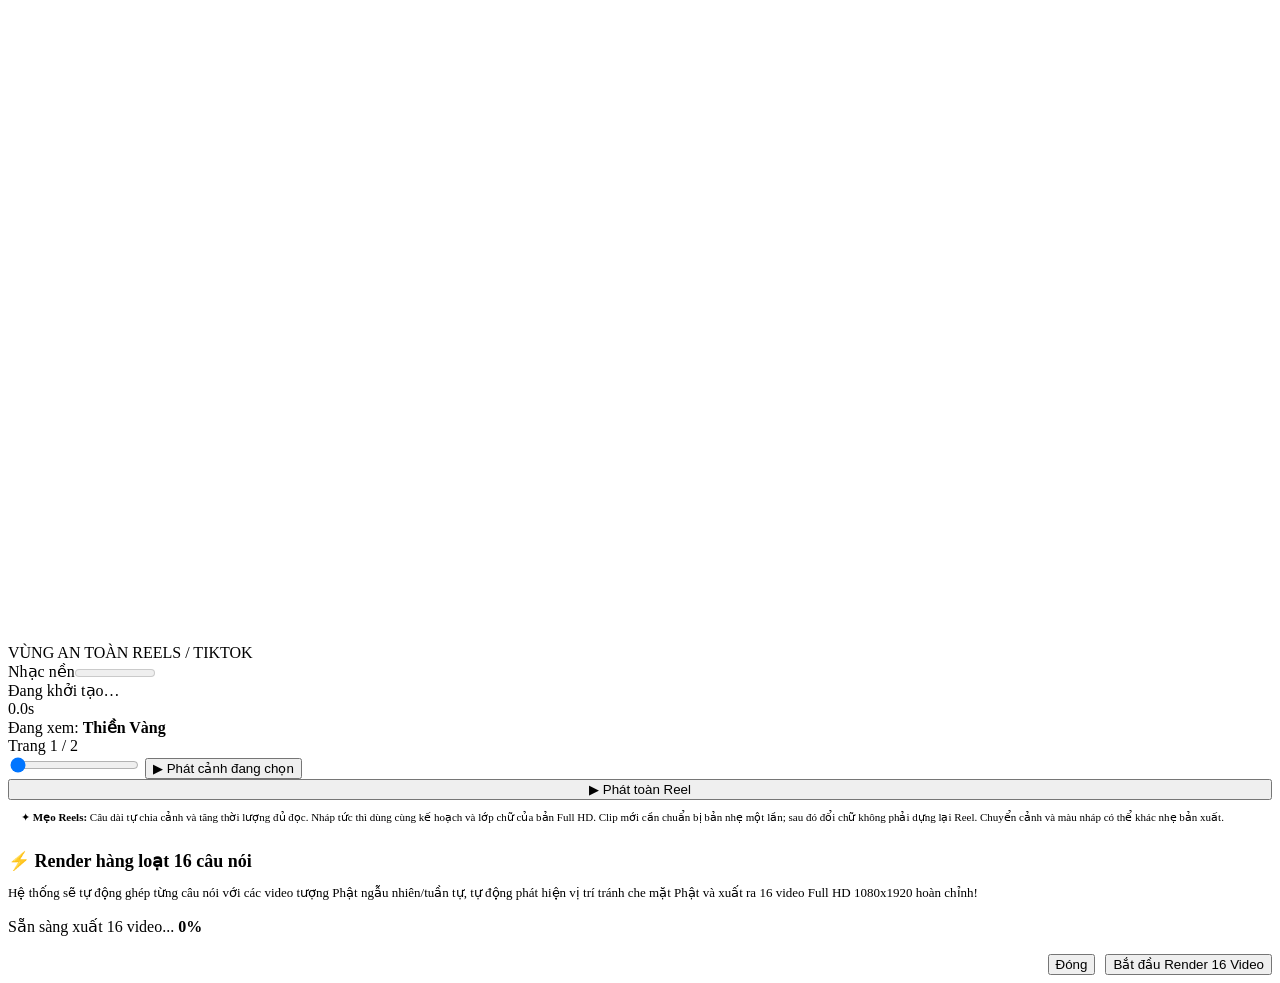
==== commit 2714353f: "Add manual downloaded markers and fix preview audio without bell fallback" ====
--- a/ui/index.html
+++ b/ui/index.html
@@ -59,7 +59,7 @@
           <div class="quote-download-panel" aria-live="polite">
             <strong id="quoteDownloadStatus">○ CHƯA TẢI VIDEO</strong>
             <span id="quoteDownloadDetail"></span>
-            <div class="download-status-actions"><span id="quoteDownloadSummary"></span><button class="btn small" id="btnNextUndownloaded">Câu chưa tải tiếp theo →</button><button class="btn small" id="btnRestoreDraft" hidden>Mở bản nháp trước</button></div>
+            <div class="download-status-actions"><span id="quoteDownloadSummary"></span><button class="btn small" id="btnMarkDownloaded">✓ Đánh dấu đã tải</button><button class="btn small" id="btnNextUndownloaded">Câu chưa tải tiếp theo →</button><button class="btn small" id="btnRestoreDraft" hidden>Mở bản nháp trước</button></div>
           </div>
           <textarea id="quoteInput" spellcheck="false" rows="4" aria-describedby="quoteLineHelp"></textarea>
           <p class="panel-sub" id="quoteLineHelp">Xuống dòng để tự chia các phần câu nói. Dòng trống được bỏ qua; chữ trong mỗi cảnh vẫn tự ngắt cho vừa khung.</p>
@@ -259,16 +259,13 @@
       <div class="panel">
         <div class="panel-header">
           <div class="panel-title">06 / Xuất video Reel</div>
-          <div class="panel-sub">FFmpeg H.264 • Âm thanh chuông thiền</div>
+          <div class="panel-sub">FFmpeg H.264 • Nhạc nền offline</div>
         </div>
 
         <div style="display:grid; grid-template-columns: 1fr 1fr; gap:12px; margin-bottom:14px;">
           <div class="slider-field">
             <label for="musicVolSlider">Âm lượng nhạc nền: <b id="musicVolVal">85%</b></label>
             <input type="range" id="musicVolSlider" min="0" max="100" value="85" step="5">
-          </div>
-          <div style="display:flex; align-items:flex-end;">
-            <button class="btn small" id="btnTestAudio" style="width:100%;">🔔 Nghe thử chuông thiền</button>
           </div>
         </div>
 
@@ -304,6 +301,8 @@
       </div>
 
       <div class="preview-controls">
+        <button class="btn small primary" id="btnEnablePreviewAudio" hidden>🔊 Bật tiếng nháp</button>
+        <div class="preview-audio"><span id="previewAudioStatus" role="status">Nhạc nền</span><meter id="previewAudioLevel" min="0" max="1" value="0" aria-label="Tín hiệu nhạc nền"></meter></div>
         <div id="playbackStatus" role="status" aria-live="polite">Đang khởi tạo…</div><div id="playbackTime" class="panel-sub">0.0s</div>
         <div class="preview-meta">
           <div>Đang xem: <strong id="previewStyleName">Thiền Vàng</strong></div>
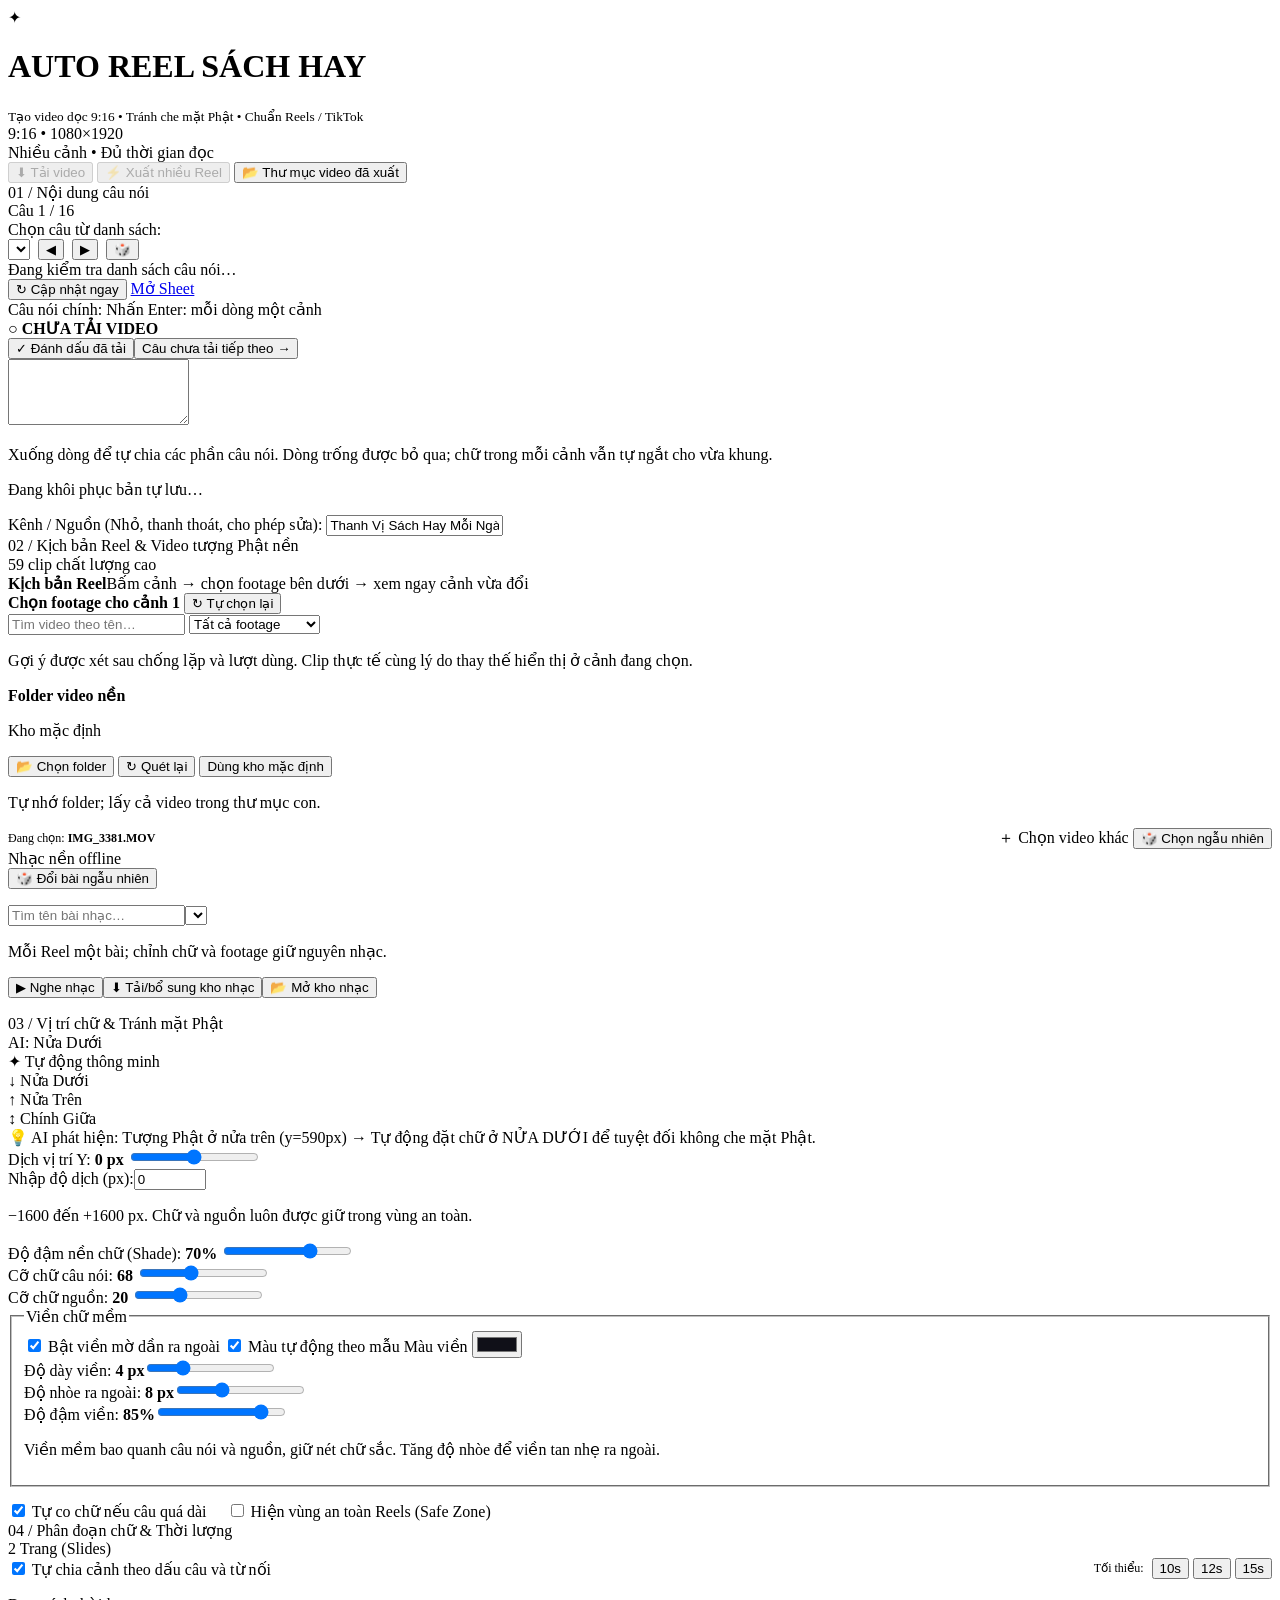
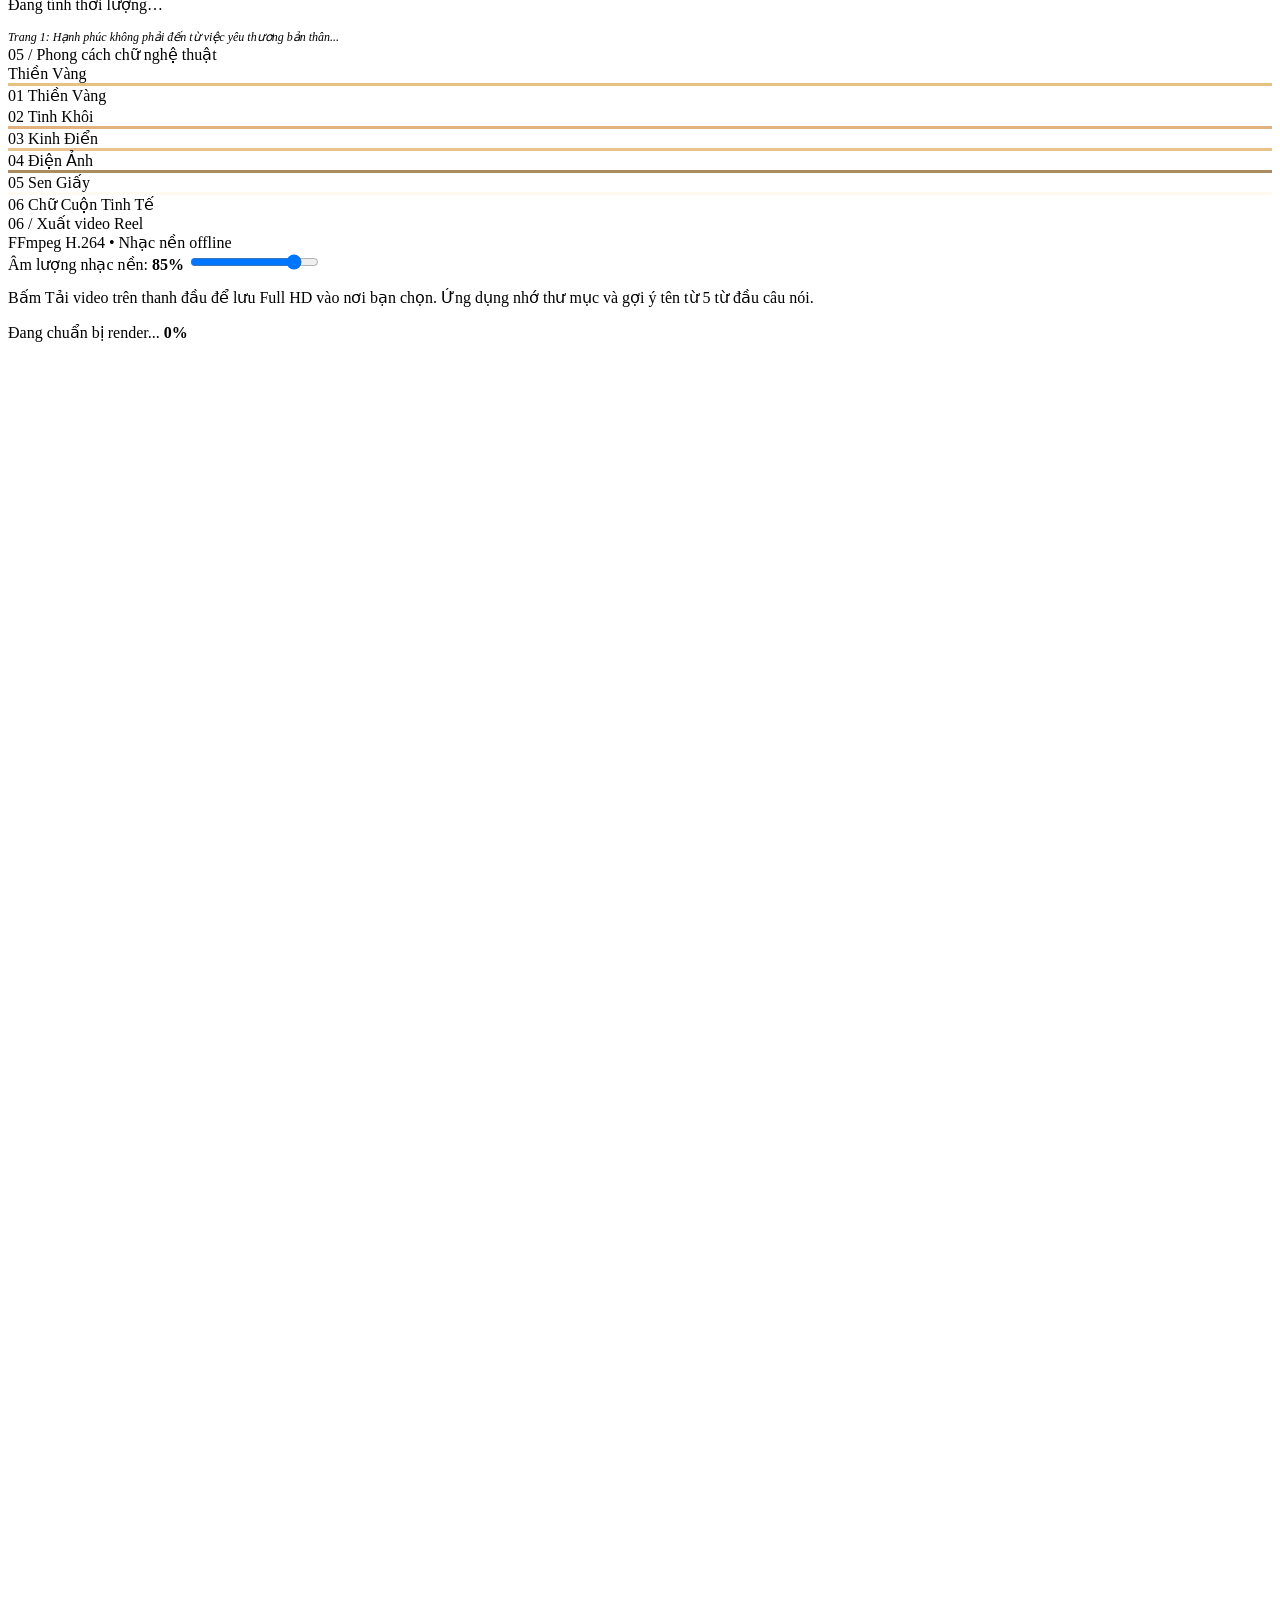
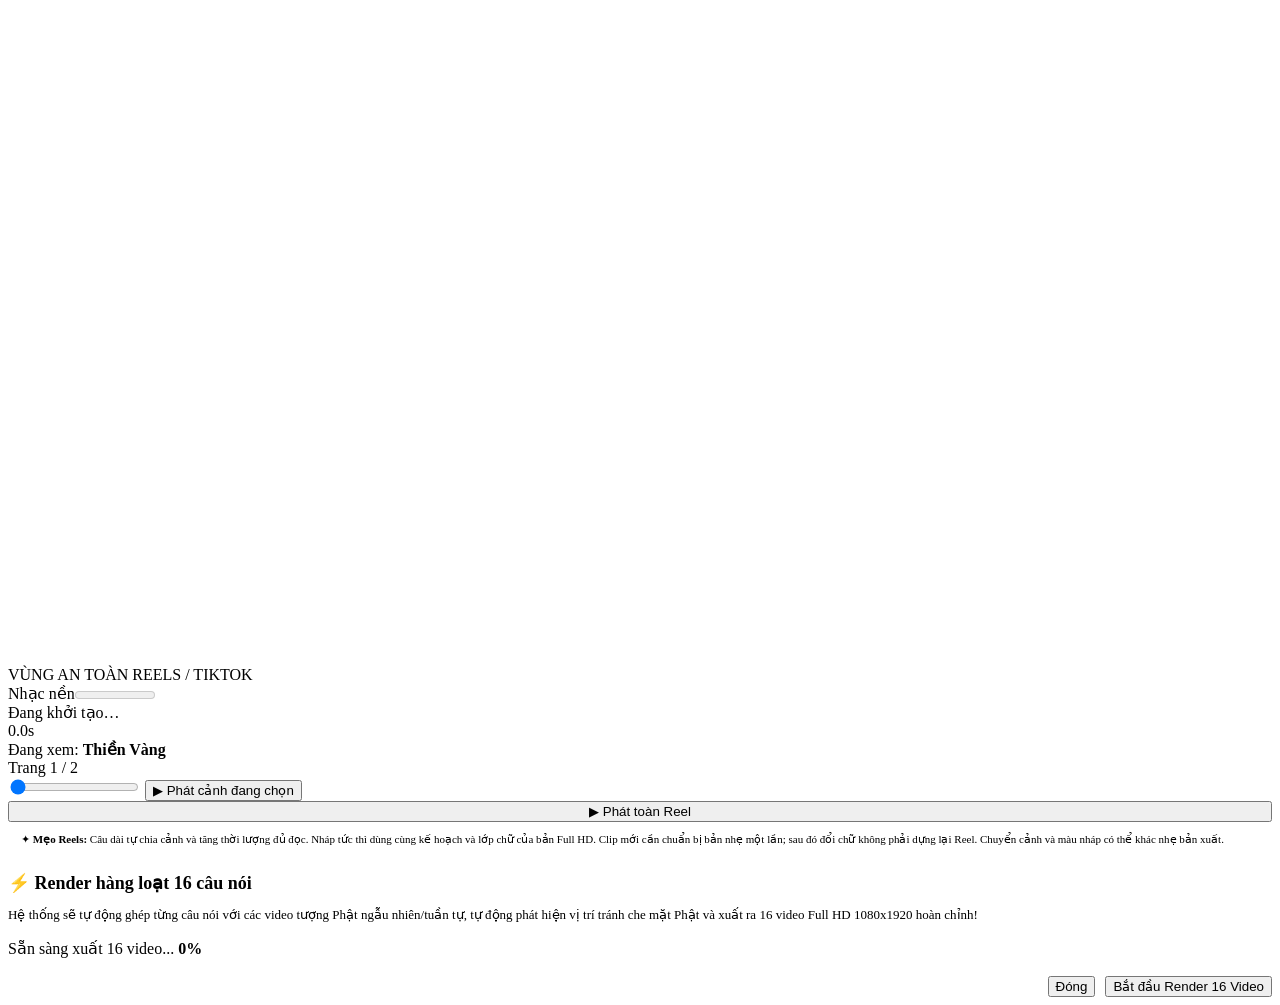
==== commit 693419b6: "Add elegant continuous scrolling text preset and verify v12 package" ====
--- a/ui/index.html
+++ b/ui/index.html
@@ -54,7 +54,7 @@
         <div class="field">
           <label for="quoteInput">
             Câu nói chính:
-            <span class="hint">Nhấn Enter: mỗi dòng một cảnh</span>
+            <span class="hint" id="quoteEnterHint">Nhấn Enter: mỗi dòng một cảnh</span>
           </label>
           <div class="quote-download-panel" aria-live="polite">
             <strong id="quoteDownloadStatus">○ CHƯA TẢI VIDEO</strong>
@@ -80,7 +80,7 @@
         </div>
 
         <div class="field">
-          <div class="scene-heading"><strong>Kịch bản Reel</strong><span class="panel-sub">Bấm cảnh → chọn footage bên dưới → xem ngay cảnh vừa đổi</span></div>
+          <div class="scene-heading"><strong>Kịch bản Reel</strong><span class="panel-sub" id="sceneHelp">Bấm cảnh → chọn footage bên dưới → xem ngay cảnh vừa đổi</span></div>
           <div id="sceneList" class="scene-list"></div>
           <div class="footage-toolbar">
             <strong id="footageTargetLabel">Chọn footage cho cảnh 1</strong>
@@ -129,7 +129,7 @@
         <div class="btn-group library-actions"><button class="btn small" id="btnListenMusic">▶ Nghe nhạc</button><button class="btn small" id="btnDownloadMusic">⬇ Tải/bổ sung kho nhạc</button><button class="btn small" id="btnOpenMusicFolder">📂 Mở kho nhạc</button></div>
         <p id="musicLibraryStatus" class="panel-sub" role="status"></p>
       </div>
-      <div class="panel">
+      <div class="panel" id="legacyDesignPanel">
         <div class="panel-header">
           <div class="panel-title">03 / Vị trí chữ & Tránh mặt Phật</div>
           <div class="badge gold" id="posBadge">AI: Nửa Dưới</div>
@@ -194,12 +194,12 @@
       <!-- 04 / PHÂN TRANG & THỜI LƯỢNG -->
       <div class="panel">
         <div class="panel-header">
-          <div class="panel-title">04 / Phân đoạn chữ & Thời lượng</div>
+          <div class="panel-title" id="timingPanelTitle">04 / Phân đoạn chữ & Thời lượng</div>
           <div class="panel-sub" id="paginationBadge">2 Trang (Slides)</div>
         </div>
 
         <div style="display:flex; justify-content:space-between; align-items:center;">
-          <label class="switch-label" style="margin:0;">
+          <label class="switch-label" id="autoPaginateLabel" style="margin:0;">
             <input type="checkbox" id="autoPaginateCheck" checked> Tự chia cảnh theo dấu câu và từ nối
           </label>
 
@@ -213,6 +213,11 @@
           </div>
         </div>
 
+        <div id="scrollControls" style="display:none;margin-top:16px;">
+          <label for="scrollSpeedSlider">Tốc độ chữ · Chậm–Nhanh: <b id="scrollSpeedVal">1.00×</b></label>
+          <input type="range" id="scrollSpeedSlider" min="65" max="150" value="100" step="5" style="width:100%;">
+          <p class="panel-sub">Khung cố định 4 dòng ở phần dưới video. Chữ dài cuộn liên tục và mờ dần ở hai mép; Enter giữ ngắt dòng. Tên trang nằm cuối nội dung. Footage đổi khoảng 7 giây, chữ vẫn chạy tiếp.</p>
+        </div>
         <p id="totalDuration" class="timeline-summary">Đang tính thời lượng…</p>
         <!-- Danh sách lấy từ kế hoạch chung của máy chủ -->
         <div class="slide-tabs" id="slideTabs">
@@ -251,6 +256,10 @@
           <div class="template-btn" data-theme="4">
             <div class="template-thumb" style="background:#fff8e9; border-bottom: 3px solid #ab8c60;"></div>
             <span>05 Sen Giấy</span>
+          </div>
+          <div class="template-btn" data-theme="5">
+            <div class="template-thumb" style="background:linear-gradient(#13231d,#39453b);border-bottom:3px solid #fffaef;"></div>
+            <span>06 Chữ Cuộn Tinh Tế</span>
           </div>
         </div>
       </div>
@@ -316,7 +325,7 @@
           <button class="btn small" id="btnWatchRendered" style="flex:1; display:none;">👁 Xem lại video vừa render</button>
         </div>
 
-        <div style="font-size:11px; color:var(--text-dim); line-height:1.5; padding:8px 12px; background:rgba(255,255,255,0.03); border-radius:8px; border:1px solid rgba(255,255,255,0.06);">
+        <div id="previewHelp" style="font-size:11px; color:var(--text-dim); line-height:1.5; padding:8px 12px; background:rgba(255,255,255,0.03); border-radius:8px; border:1px solid rgba(255,255,255,0.06);">
           ✦ <strong>Mẹo Reels:</strong> Câu dài tự chia cảnh và tăng thời lượng đủ đọc. Nháp tức thì dùng cùng kế hoạch và lớp chữ của bản Full HD. Clip mới cần chuẩn bị bản nhẹ một lần; sau đó đổi chữ không phải dựng lại Reel. Chuyển cảnh và màu nháp có thể khác nhẹ bản xuất.
         </div>
       </div>
@@ -348,6 +357,7 @@
     </div>
   </div>
 
+  <script src="/scroll_player.js"></script>
   <script src="/draft_player.js"></script>
   <script src="/app.js"></script>
 </body>
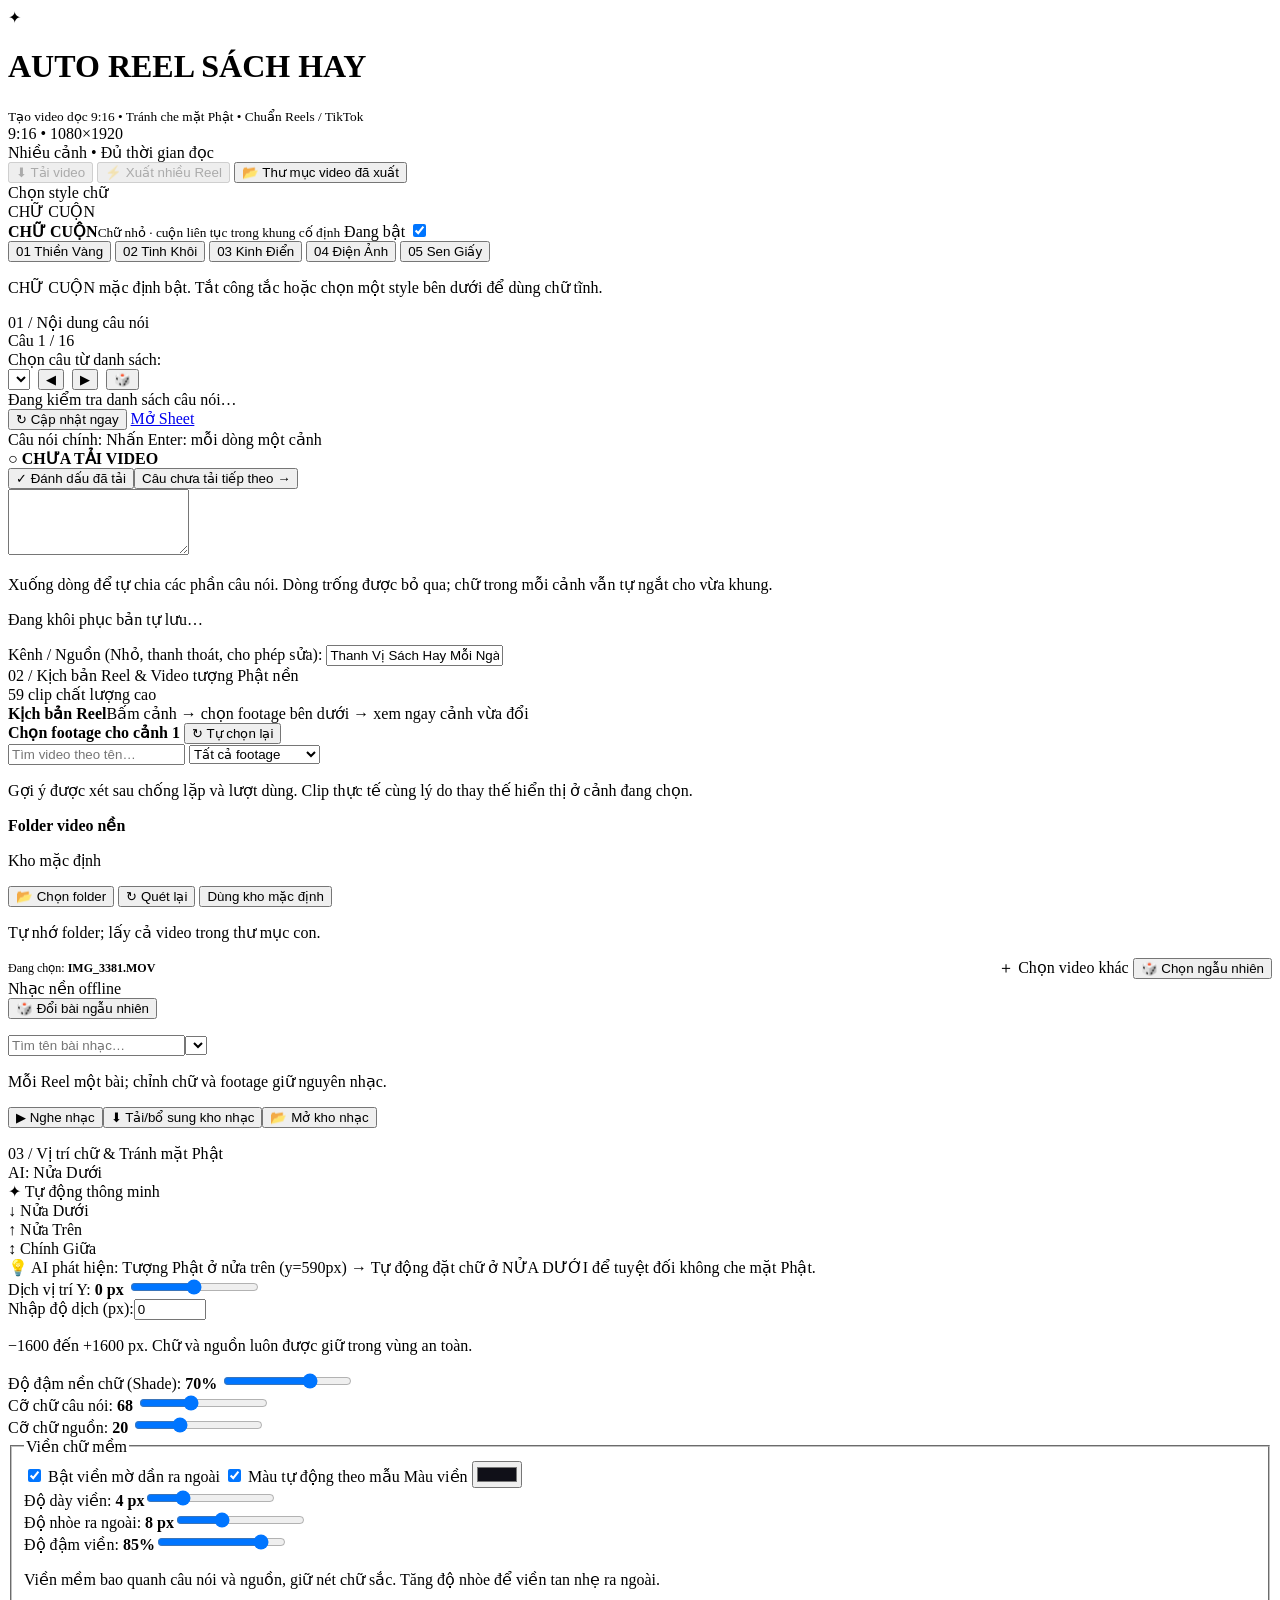
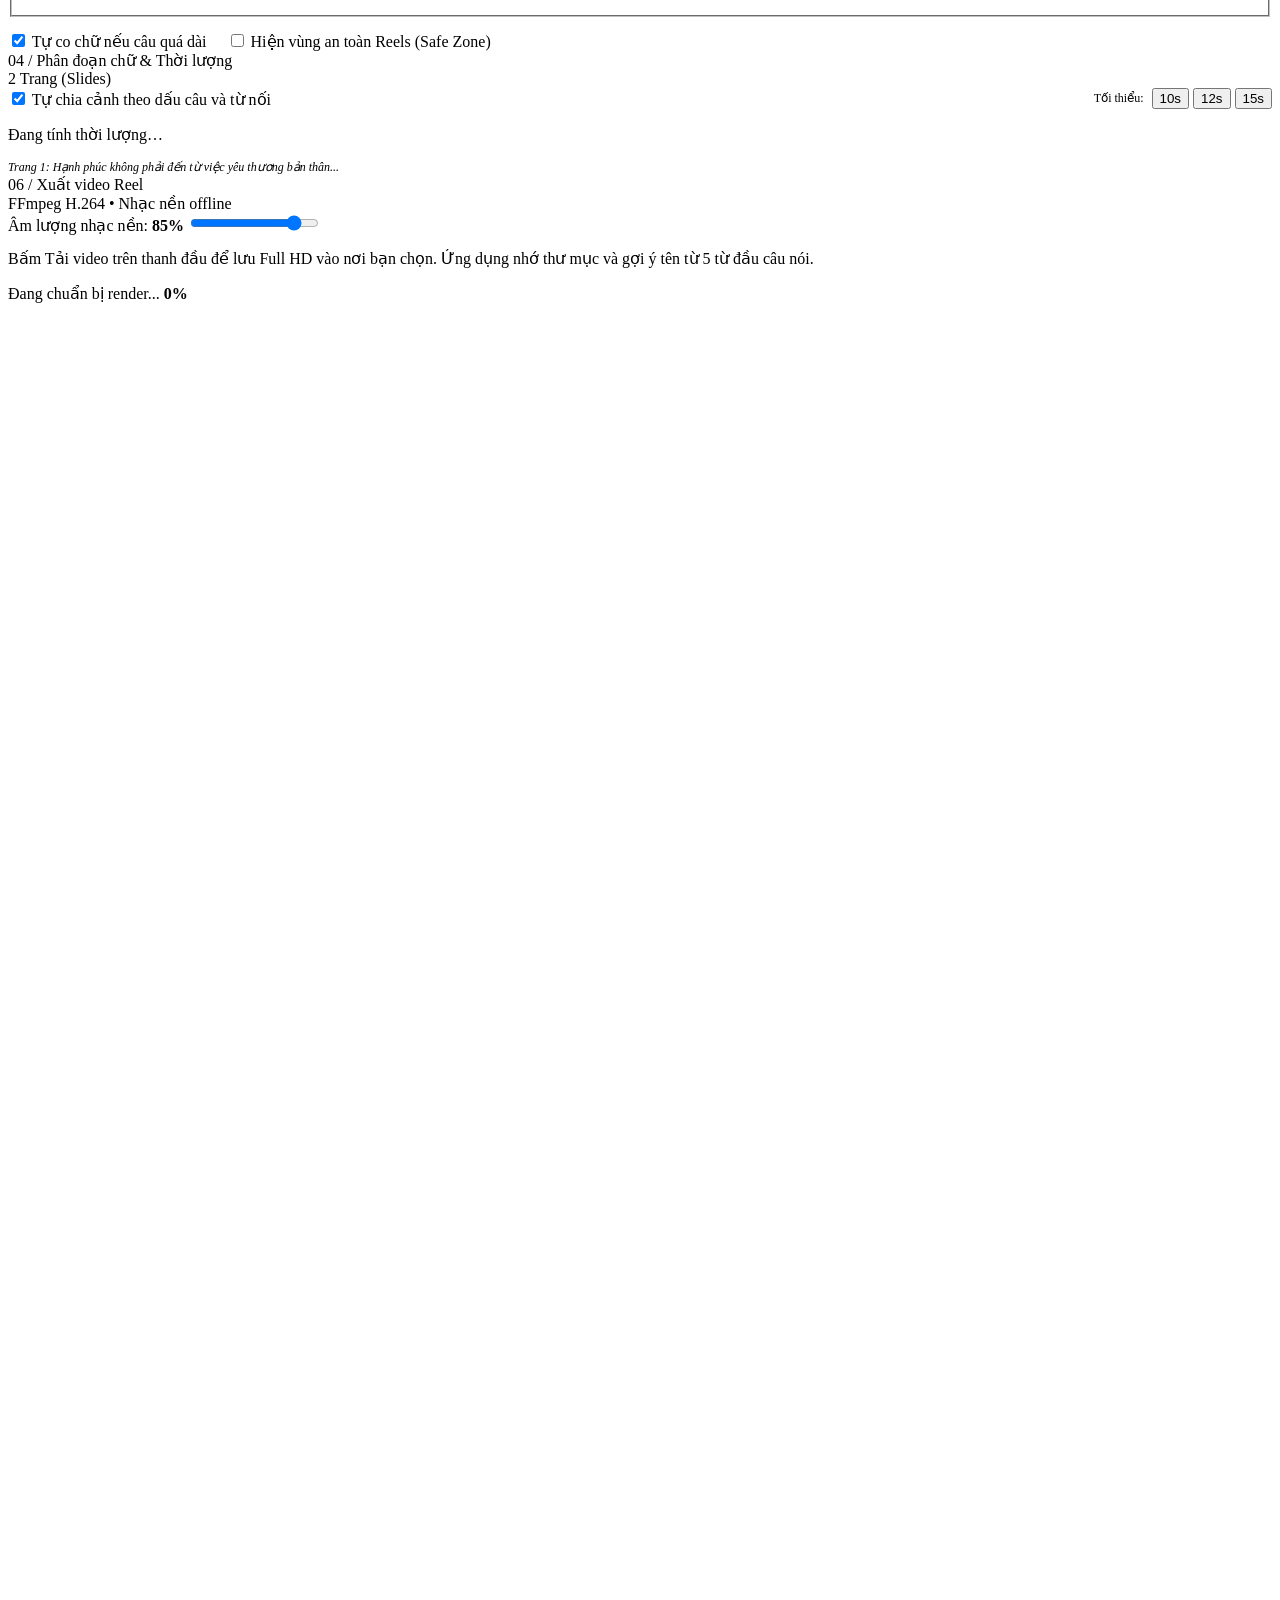
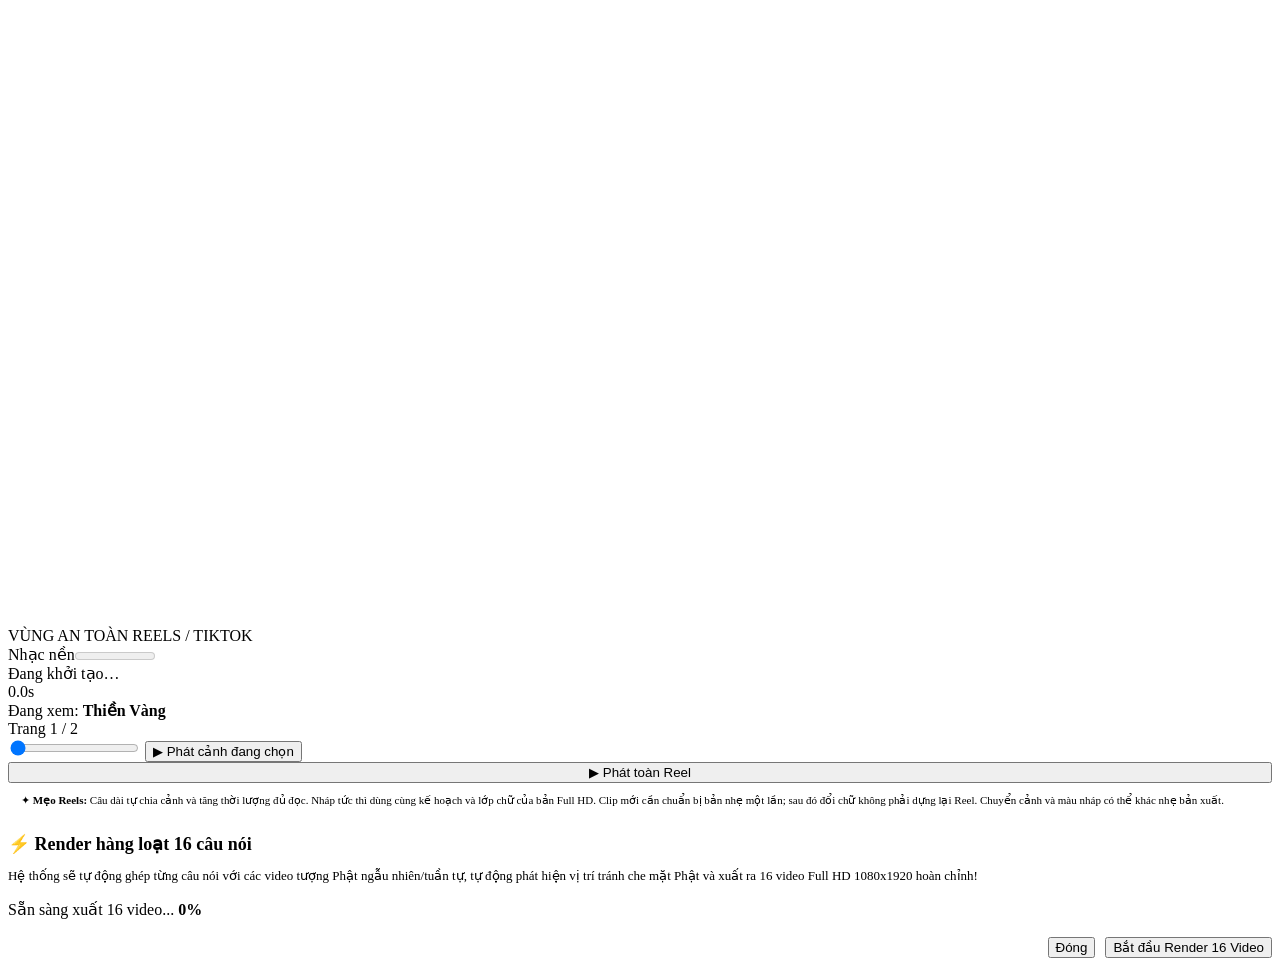
==== commit 97769446: "Put default-on scrolling text switch at top of editor" ====
--- a/ui/index.html
+++ b/ui/index.html
@@ -27,6 +27,26 @@
   <main class="layout">
     <!-- CỘT ĐIỀU KHIỂN BÊN TRÁI -->
     <section class="editor">
+      <div class="panel style-picker" id="stylePickerPanel">
+        <div class="panel-header">
+          <div class="panel-title">Chọn style chữ</div>
+          <div class="panel-sub" id="themeNameBadge">CHỮ CUỘN</div>
+        </div>
+        <label class="scroll-toggle-choice" for="scrollEnabledCheck">
+          <span class="scroll-toggle-copy"><strong>CHỮ CUỘN</strong><small>Chữ nhỏ · cuộn liên tục trong khung cố định</small></span>
+          <span class="scroll-toggle-state" id="scrollEnabledState">Đang bật</span>
+          <input type="checkbox" id="scrollEnabledCheck" role="switch" checked>
+        </label>
+        <div class="templates-grid" id="templatesGrid">
+          <button type="button" class="template-btn" data-theme="0"><span>01 Thiền Vàng</span></button>
+          <button type="button" class="template-btn" data-theme="1"><span>02 Tinh Khôi</span></button>
+          <button type="button" class="template-btn" data-theme="2"><span>03 Kinh Điển</span></button>
+          <button type="button" class="template-btn" data-theme="3"><span>04 Điện Ảnh</span></button>
+          <button type="button" class="template-btn" data-theme="4"><span>05 Sen Giấy</span></button>
+        </div>
+        <p class="panel-sub style-picker-help">CHỮ CUỘN mặc định bật. Tắt công tắc hoặc chọn một style bên dưới để dùng chữ tĩnh.</p>
+      </div>
+
       <!-- 01 / CÂU NÓI & NGUỒN -->
       <div class="panel">
         <div class="panel-header">
@@ -229,41 +249,6 @@
       </div>
 
 
-      <!-- 05 / CHỌN PHONG CÁCH CHỮ NGHỆ THUẬT -->
-      <div class="panel">
-        <div class="panel-header">
-          <div class="panel-title">05 / Phong cách chữ nghệ thuật</div>
-          <div class="panel-sub" id="themeNameBadge">Thiền Vàng</div>
-        </div>
-
-        <div class="templates-grid" id="templatesGrid">
-          <div class="template-btn active" data-theme="0">
-            <div class="template-thumb" style="background:#17243c; border-bottom: 3px solid #e5c182;"></div>
-            <span>01 Thiền Vàng</span>
-          </div>
-          <div class="template-btn" data-theme="1">
-            <div class="template-thumb" style="background:#0c1e2d; border-bottom: 3px solid #ffffff;"></div>
-            <span>02 Tinh Khôi</span>
-          </div>
-          <div class="template-btn" data-theme="2">
-            <div class="template-thumb" style="background:#1a1014; border-bottom: 3px solid #e1b27f;"></div>
-            <span>03 Kinh Điển</span>
-          </div>
-          <div class="template-btn" data-theme="3">
-            <div class="template-thumb" style="background:#020814; border-bottom: 3px solid #eac38c;"></div>
-            <span>04 Điện Ảnh</span>
-          </div>
-          <div class="template-btn" data-theme="4">
-            <div class="template-thumb" style="background:#fff8e9; border-bottom: 3px solid #ab8c60;"></div>
-            <span>05 Sen Giấy</span>
-          </div>
-          <div class="template-btn" data-theme="5">
-            <div class="template-thumb" style="background:linear-gradient(#13231d,#39453b);border-bottom:3px solid #fffaef;"></div>
-            <span>06 Chữ Cuộn Tinh Tế</span>
-          </div>
-        </div>
-      </div>
-
       <!-- 06 / XUẤT VIDEO -->
       <div class="panel">
         <div class="panel-header">
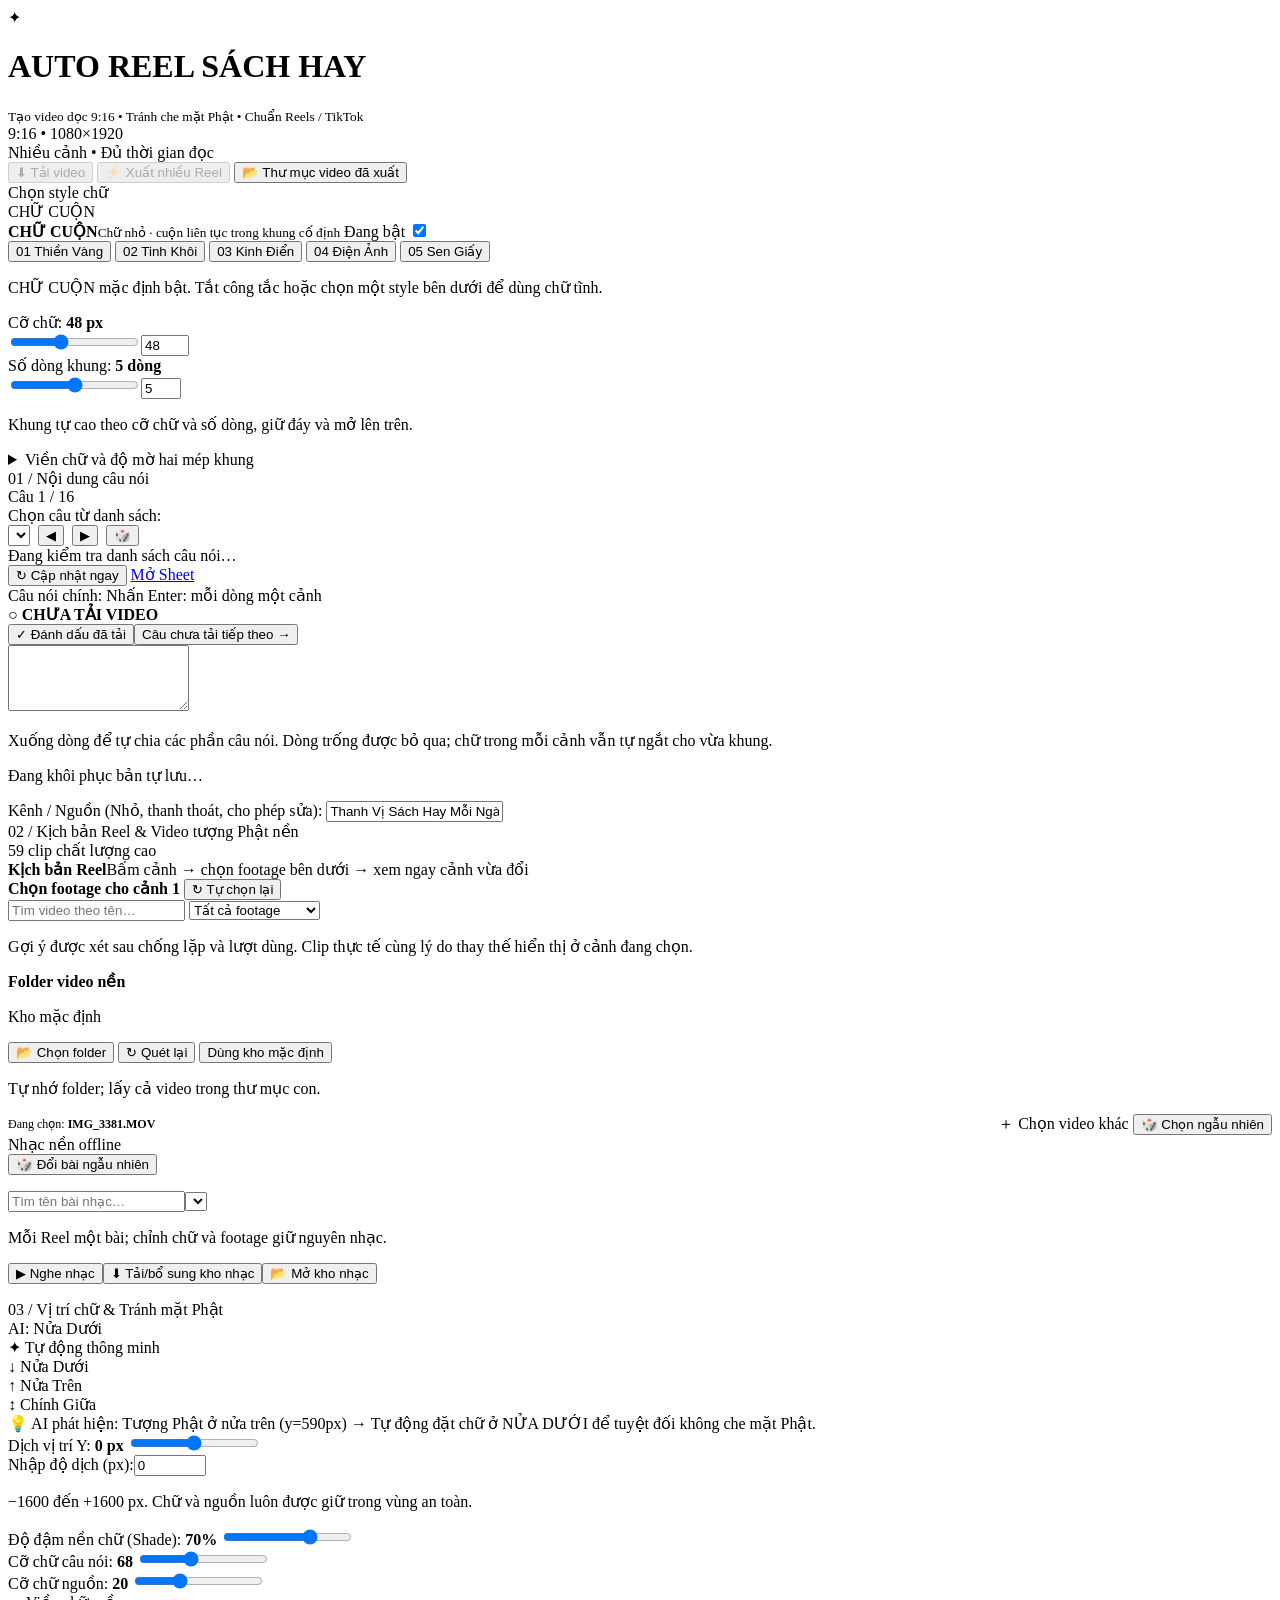
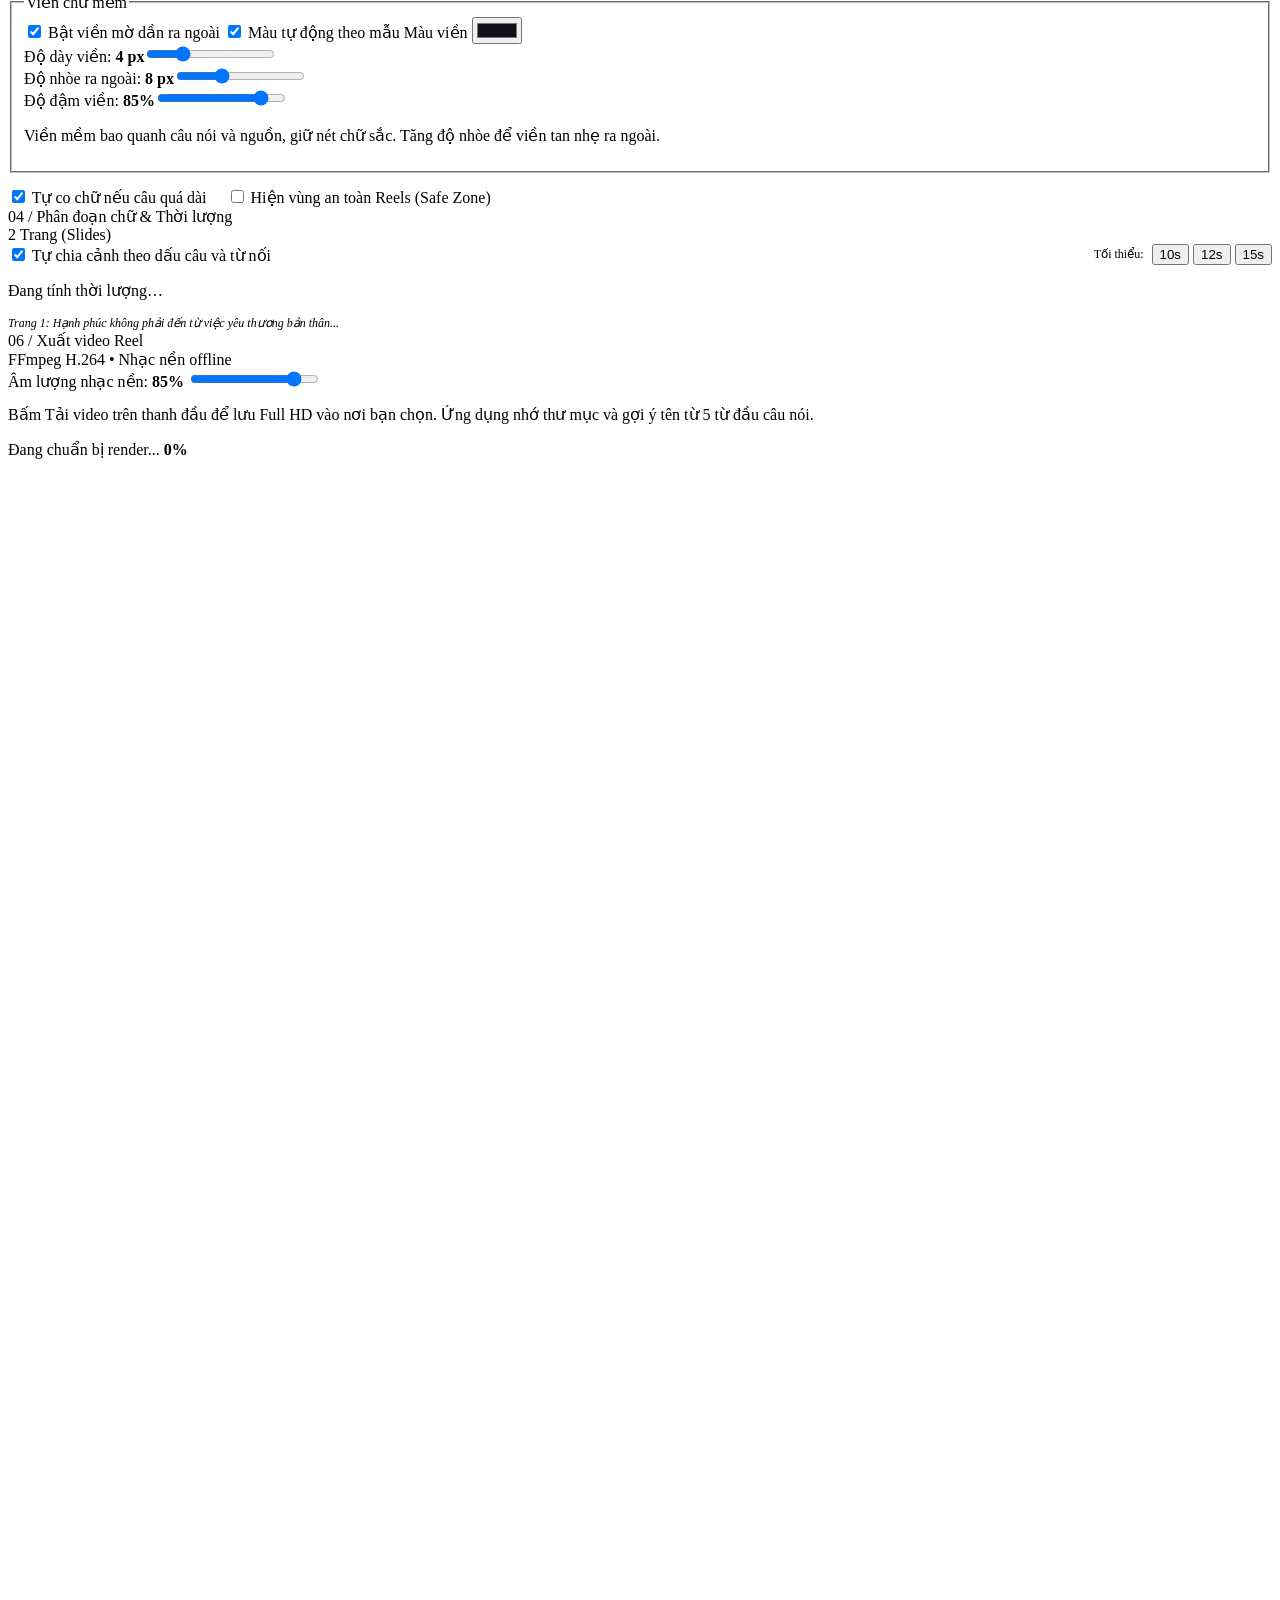
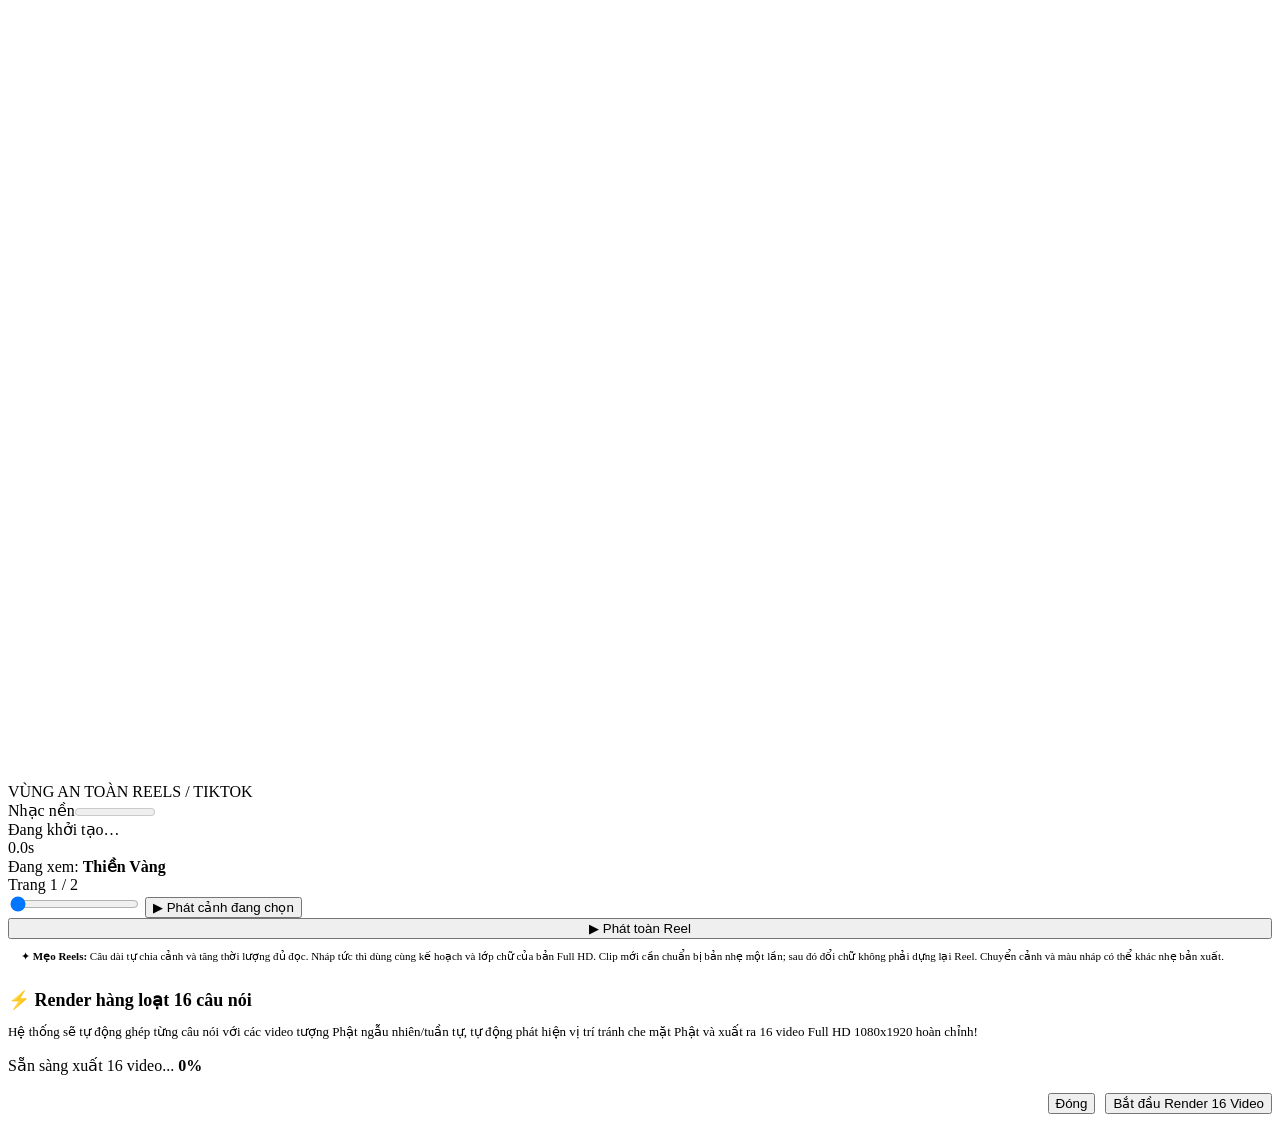
==== commit 01174688: "Add adjustable scrolling text size, frame rows and soft outlines" ====
--- a/ui/index.html
+++ b/ui/index.html
@@ -45,6 +45,27 @@
           <button type="button" class="template-btn" data-theme="4"><span>05 Sen Giấy</span></button>
         </div>
         <p class="panel-sub style-picker-help">CHỮ CUỘN mặc định bật. Tắt công tắc hoặc chọn một style bên dưới để dùng chữ tĩnh.</p>
+        <div id="scrollDesignPanel" class="scroll-design">
+          <div class="slider-grid">
+            <div class="slider-field"><label for="scrollQuoteSizeSlider">Cỡ chữ: <b id="scrollQuoteSizeVal">48 px</b></label><div class="scroll-number-row"><input type="range" id="scrollQuoteSizeSlider" min="28" max="80" value="48" step="1"><input type="number" id="scrollQuoteSizeNumber" min="28" max="80" value="48" step="1" aria-label="Nhập cỡ chữ cuộn"></div></div>
+            <div class="slider-field"><label for="scrollLinesSlider">Số dòng khung: <b id="scrollLinesVal">5 dòng</b></label><div class="scroll-number-row"><input type="range" id="scrollLinesSlider" min="2" max="8" value="5" step="1"><input type="number" id="scrollLinesNumber" min="2" max="8" value="5" step="1" aria-label="Nhập số dòng khung chữ"></div></div>
+          </div>
+          <p class="panel-sub" id="scrollFrameInfo">Khung tự cao theo cỡ chữ và số dòng, giữ đáy và mở lên trên.</p>
+          <details class="scroll-advanced"><summary>Viền chữ và độ mờ hai mép khung</summary>
+            <div class="outline-heading">
+              <label class="switch-label"><input type="checkbox" id="scrollOutlineEnabledCheck" checked> Bật viền quanh chữ</label>
+              <label class="outline-color-label" for="scrollOutlineColorInput">Màu viền <input type="color" id="scrollOutlineColorInput" value="#101018"></label>
+            </div>
+            <div class="slider-grid">
+              <div class="slider-field"><label for="scrollOutlineWidthSlider">Độ dày viền: <b id="scrollOutlineWidthVal">2 px</b></label><div class="scroll-number-row"><input type="range" id="scrollOutlineWidthSlider" min="0" max="16" value="2" step="1"><input type="number" id="scrollOutlineWidthNumber" min="0" max="16" value="2" step="1" aria-label="Nhập độ dày viền chữ cuộn"></div></div>
+              <div class="slider-field"><label for="scrollOutlineBlurSlider">Độ nhòe viền: <b id="scrollOutlineBlurVal">3 px</b></label><div class="scroll-number-row"><input type="range" id="scrollOutlineBlurSlider" min="0" max="24" value="3" step="1"><input type="number" id="scrollOutlineBlurNumber" min="0" max="24" value="3" step="1" aria-label="Nhập độ nhòe viền chữ cuộn"></div></div>
+              <div class="slider-field"><label for="scrollOutlineOpacitySlider">Độ đậm viền: <b id="scrollOutlineOpacityVal">85%</b></label><div class="scroll-number-row"><input type="range" id="scrollOutlineOpacitySlider" min="0" max="100" value="85" step="1"><input type="number" id="scrollOutlineOpacityNumber" min="0" max="100" value="85" step="1" aria-label="Nhập độ đậm viền chữ cuộn"></div></div>
+              <div class="slider-field"><label for="scrollFadeTopSlider">Vùng mờ mép trên: <b id="scrollFadeTopVal">18 px</b></label><div class="scroll-number-row"><input type="range" id="scrollFadeTopSlider" min="0" max="96" value="18" step="1"><input type="number" id="scrollFadeTopNumber" min="0" max="96" value="18" step="1" aria-label="Nhập vùng mờ mép trên"></div></div>
+              <div class="slider-field"><label for="scrollFadeBottomSlider">Vùng mờ mép dưới: <b id="scrollFadeBottomVal">18 px</b></label><div class="scroll-number-row"><input type="range" id="scrollFadeBottomSlider" min="0" max="96" value="18" step="1"><input type="number" id="scrollFadeBottomNumber" min="0" max="96" value="18" step="1" aria-label="Nhập vùng mờ mép dưới"></div></div>
+            </div>
+            <p class="panel-sub">Vùng mờ bằng 0 sẽ tắt hiệu ứng ở mép đó. Viền và nét chữ luôn nằm trong khung. Các thông số chỉ áp dụng cho CHỮ CUỘN.</p>
+          </details>
+        </div>
       </div>
 
       <!-- 01 / CÂU NÓI & NGUỒN -->
@@ -236,7 +257,7 @@
         <div id="scrollControls" style="display:none;margin-top:16px;">
           <label for="scrollSpeedSlider">Tốc độ chữ · Chậm–Nhanh: <b id="scrollSpeedVal">1.00×</b></label>
           <input type="range" id="scrollSpeedSlider" min="65" max="150" value="100" step="5" style="width:100%;">
-          <p class="panel-sub">Khung cố định 4 dòng ở phần dưới video. Chữ dài cuộn liên tục và mờ dần ở hai mép; Enter giữ ngắt dòng. Tên trang nằm cuối nội dung. Footage đổi khoảng 7 giây, chữ vẫn chạy tiếp.</p>
+          <p class="panel-sub">Chỉnh cỡ chữ, số dòng và viền ở mục CHỮ CUỘN đầu giao diện. Khung mặc định 5 dòng, giữ đáy và mở lên trên. Enter giữ ngắt dòng; footage chuyển độc lập.</p>
         </div>
         <p id="totalDuration" class="timeline-summary">Đang tính thời lượng…</p>
         <!-- Danh sách lấy từ kế hoạch chung của máy chủ -->
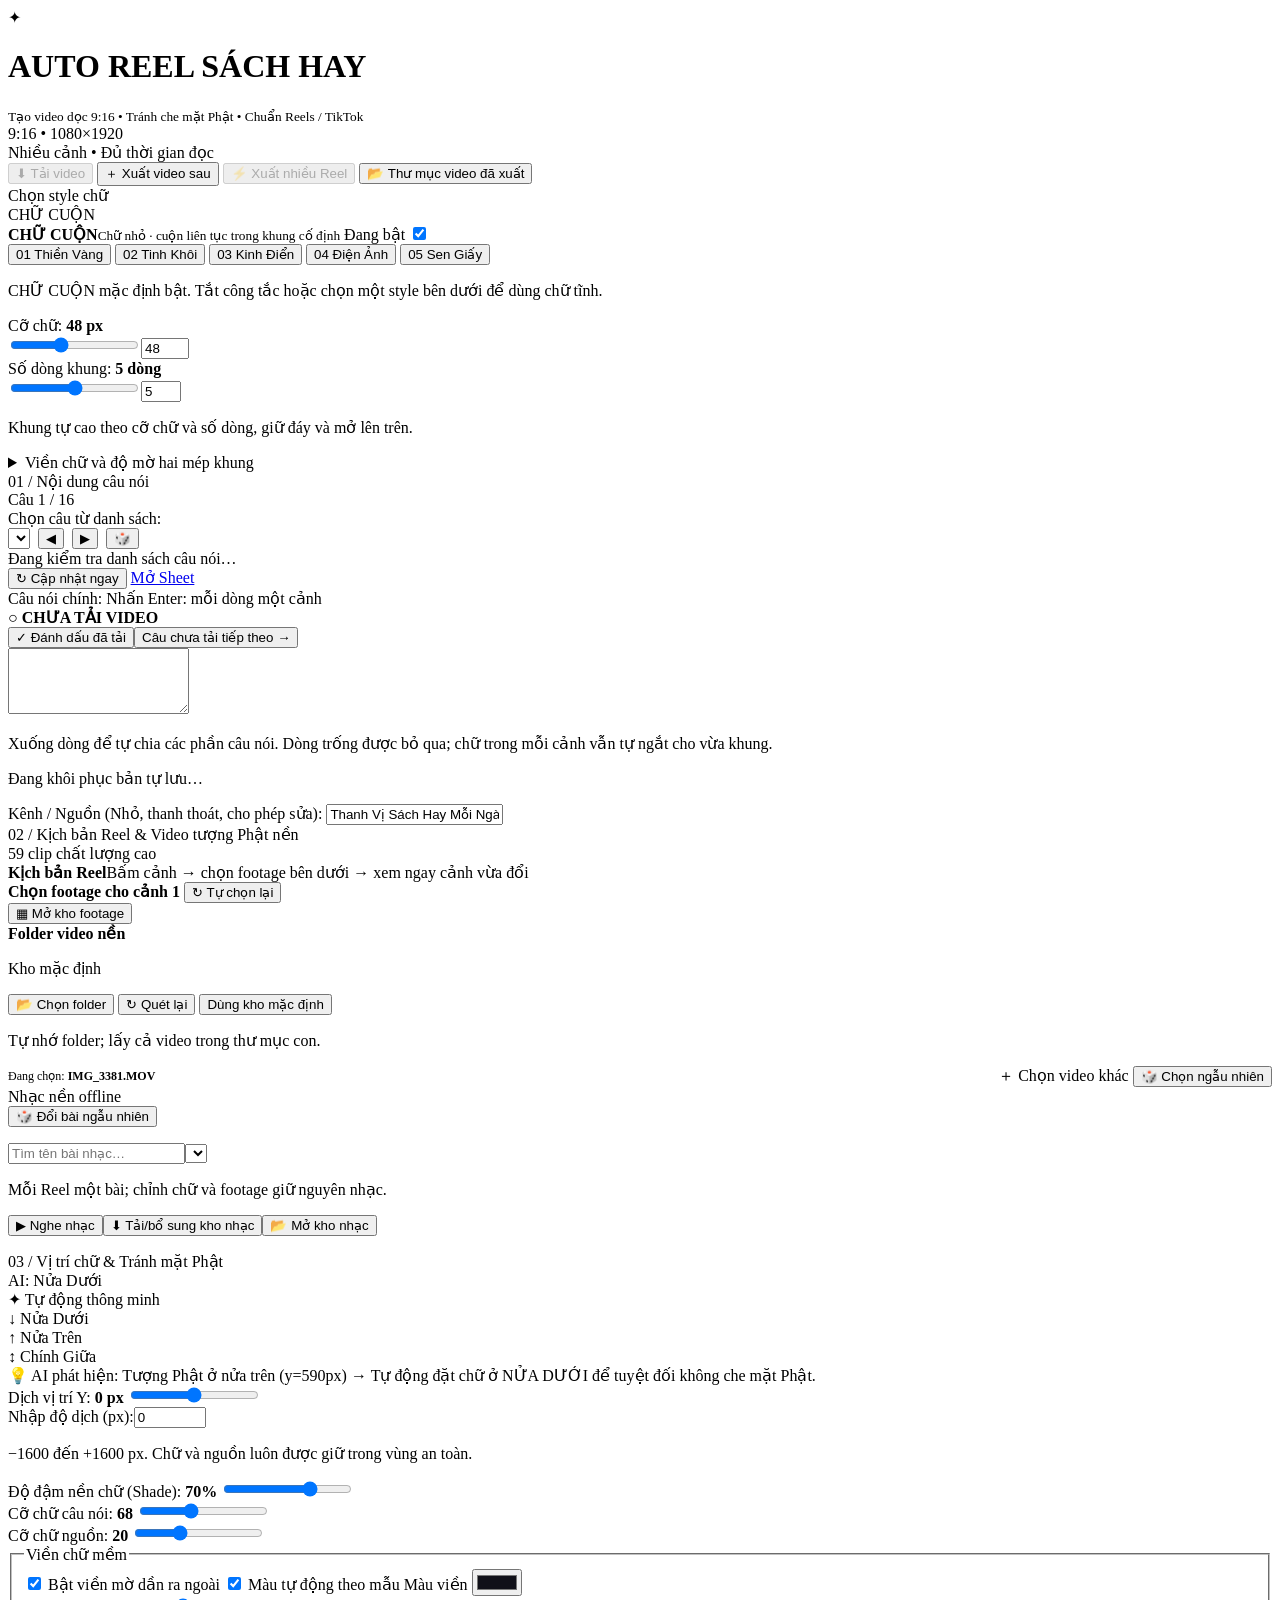
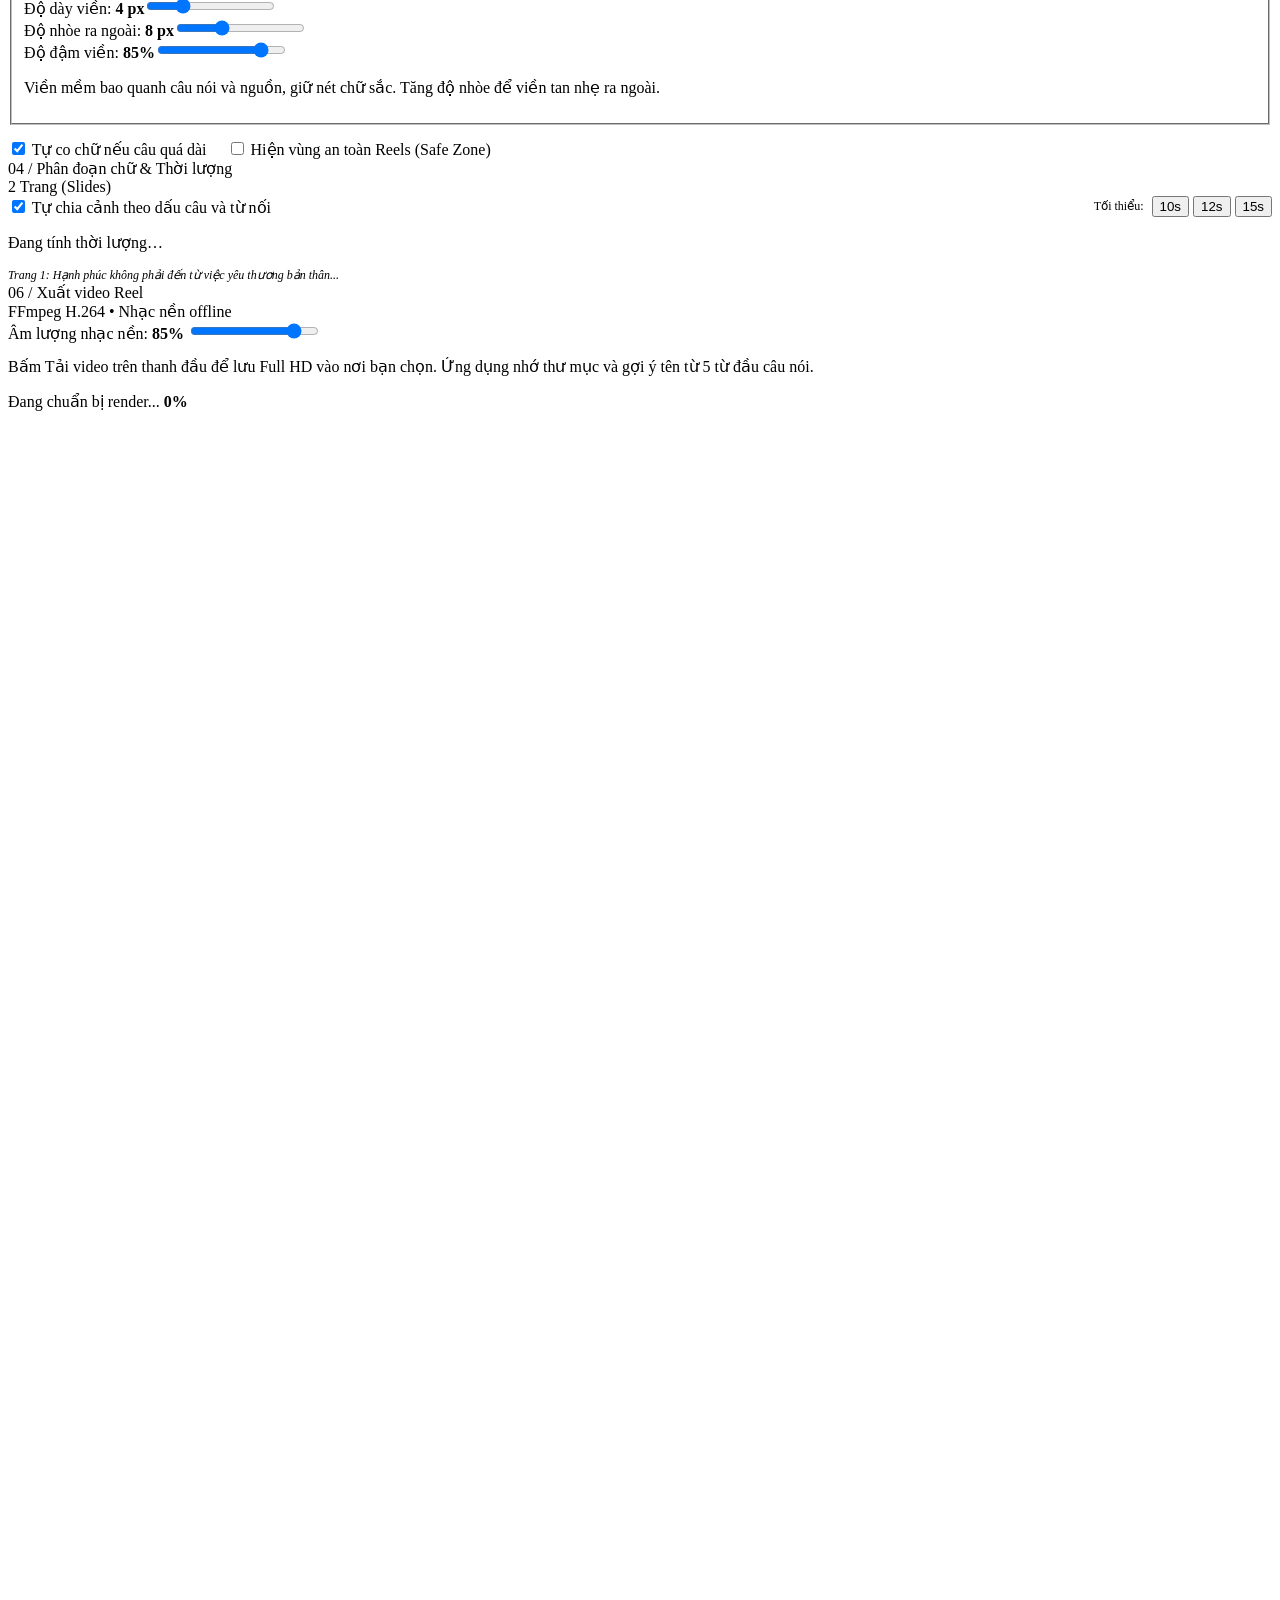
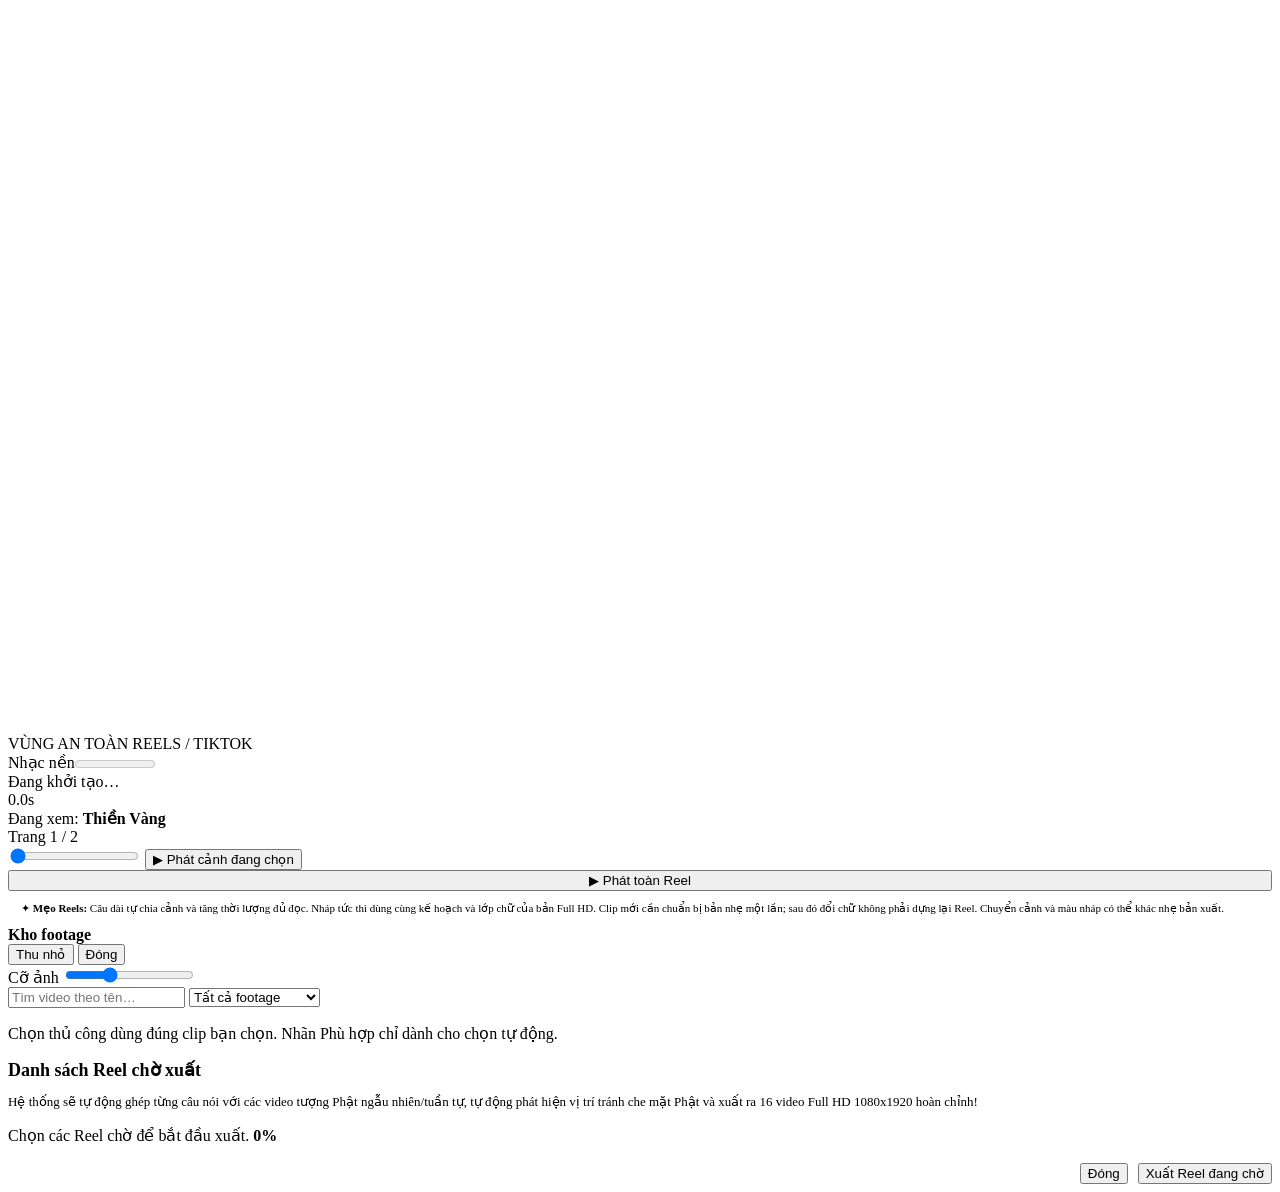
==== commit 457d2a3b: "Add expanded footage picker and persistent per-Reel export queue" ====
--- a/ui/index.html
+++ b/ui/index.html
@@ -19,6 +19,7 @@
       <div class="badge gold">9:16 • 1080×1920</div>
       <div class="badge">Nhiều cảnh • Đủ thời gian đọc</div>
       <button class="btn primary small" id="btnDownloadVideo" disabled title="Lưu Full HD vào nơi đã chọn; tên gợi ý từ 5 từ đầu câu nói">⬇ Tải video</button>
+      <button class="btn small" id="btnExportLater">＋ Xuất video sau</button>
       <button class="btn secondary small" id="btnBatchRender" disabled>⚡ Xuất nhiều Reel</button>
       <button class="btn small" id="btnOpenFolder">📂 Thư mục video đã xuất</button>
     </div>
@@ -122,19 +123,13 @@
 
         <div class="field">
           <div class="scene-heading"><strong>Kịch bản Reel</strong><span class="panel-sub" id="sceneHelp">Bấm cảnh → chọn footage bên dưới → xem ngay cảnh vừa đổi</span></div>
+          <div id="queueEditing" hidden><strong>Đang sửa Reel trong danh sách</strong> <button class="btn small" id="btnFinishQueueEdit">Kết thúc sửa</button></div>
           <div id="sceneList" class="scene-list"></div>
           <div class="footage-toolbar">
             <strong id="footageTargetLabel">Chọn footage cho cảnh 1</strong>
             <button class="btn small" id="btnResetSceneVideo">↻ Tự chọn lại</button>
           </div>
-          <div class="footage-tools">
-            <input type="search" id="footageSearch" placeholder="Tìm video theo tên…" aria-label="Tìm footage theo tên">
-            <select id="footageFilter" aria-label="Lọc footage"><option value="all">Tất cả footage</option><option value="suitable">Phù hợp cảnh này</option></select>
-          </div>
-          <p class="panel-sub">Gợi ý được xét sau chống lặp và lượt dùng. Clip thực tế cùng lý do thay thế hiển thị ở cảnh đang chọn.</p>
-          <div class="video-carousel" id="videoCarousel">
-            <!-- Render bằng JavaScript -->
-          </div>
+          <button class="btn" id="btnOpenFootage">▦ Mở kho footage</button>
           <div class="library-settings">
             <strong>Folder video nền</strong>
             <p id="backgroundDirectory" class="library-path">Kho mặc định</p>
@@ -338,17 +333,30 @@
     </aside>
   </main>
 
+<div class="modal-overlay" id="footageModal" role="dialog" aria-modal="true" aria-label="Kho footage">
+<div class="modal footage-modal" id="footageWindow"><div class="footage-toolbar"><strong id="browserSceneLabel">Kho footage</strong><div><button class="btn small" id="btnResizeFootage">Thu nhỏ</button> <button class="btn small" id="btnCloseFootage">Đóng</button></div></div>
+<div id="browserSceneButtons" class="btn-group"></div><label>Cỡ ảnh <input id="footageSize" type="range" min="80" max="200" value="120"></label>
+          <div class="footage-tools">
+            <input type="search" id="footageSearch" placeholder="Tìm video theo tên…" aria-label="Tìm footage theo tên">
+            <select id="footageFilter" aria-label="Lọc footage"><option value="all">Tất cả footage</option><option value="suitable">Phù hợp cảnh này</option></select>
+          </div>
+          <p class="panel-sub">Chọn thủ công dùng đúng clip bạn chọn. Nhãn Phù hợp chỉ dành cho chọn tự động.</p>
+          <div class="video-carousel" id="videoCarousel">
+            <!-- Render bằng JavaScript -->
+          </div>
+</div></div>
   <!-- MODAL RENDER HÀNG LOẠT -->
   <div class="modal-overlay" id="batchModal">
     <div class="modal">
-      <h2 style="font-size:18px; margin-bottom:8px; color:var(--accent-gold);">⚡ Render hàng loạt 16 câu nói</h2>
+      <h2 style="font-size:18px; margin-bottom:8px; color:var(--accent-gold);">Danh sách Reel chờ xuất</h2>
       <p style="font-size:13px; color:var(--text-muted); margin-bottom:16px;">
         Hệ thống sẽ tự động ghép từng câu nói với các video tượng Phật ngẫu nhiên/tuần tự, tự động phát hiện vị trí tránh che mặt Phật và xuất ra 16 video Full HD 1080x1920 hoàn chỉnh!
       </p>
 
+      <div id="exportQueueList" class="export-queue-list"></div>
       <div class="progress-box active" style="margin-bottom:18px;">
         <div class="progress-text">
-          <span id="batchStatus">Sẵn sàng xuất 16 video...</span>
+          <span id="batchStatus">Chọn các Reel chờ để bắt đầu xuất.</span>
           <b id="batchPercent">0%</b>
         </div>
         <div class="progress-bar-bg">
@@ -358,7 +366,7 @@
 
       <div style="display:flex; justify-content:flex-end; gap:10px;">
         <button class="btn" id="btnCloseBatchModal">Đóng</button>
-        <button class="btn primary" id="btnStartBatchRender">Bắt đầu Render 16 Video</button>
+        <button class="btn primary" id="btnStartBatchRender">Xuất Reel đang chờ</button>
       </div>
     </div>
   </div>
